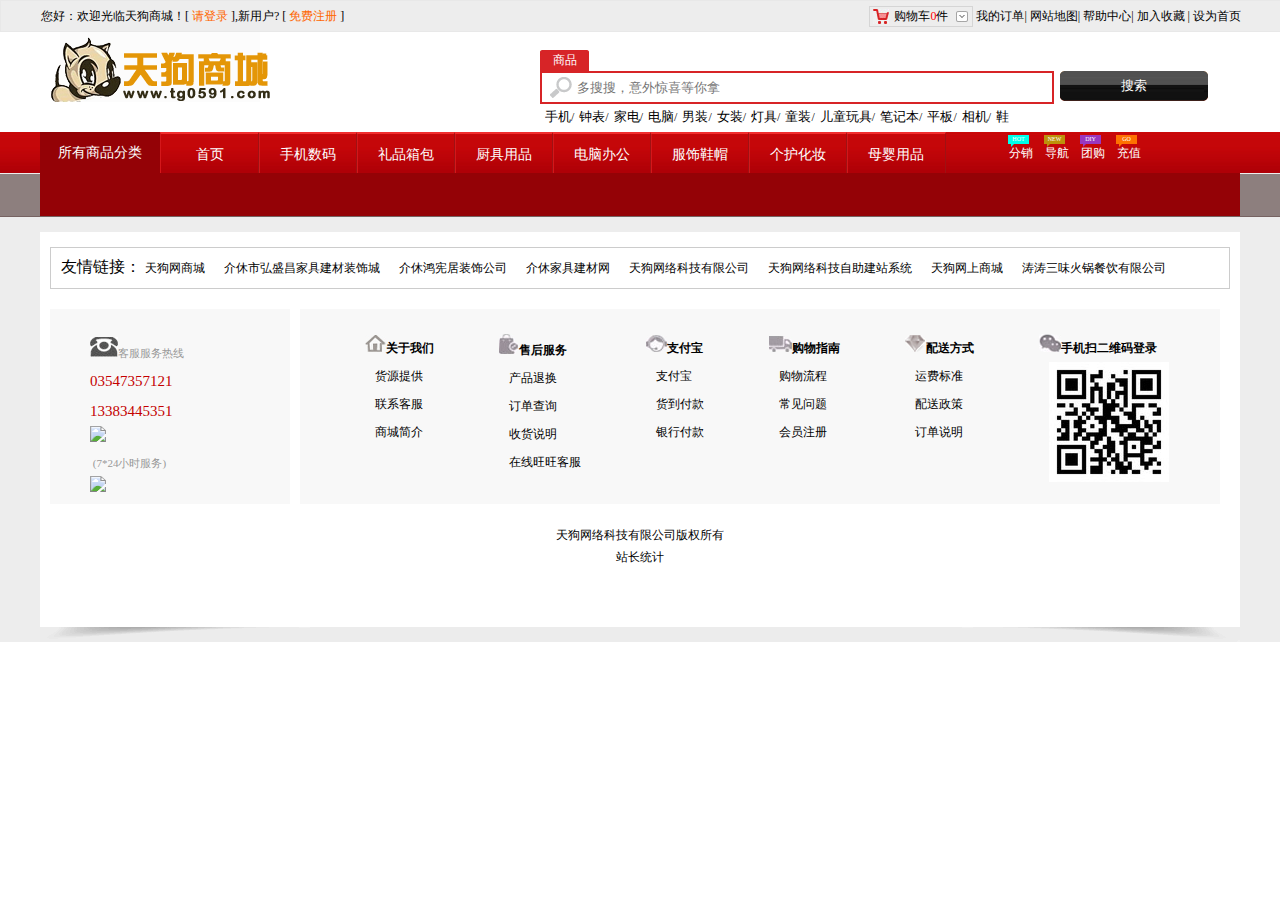
==== src/html/listpage.html @ ca3c331f "完成商品详情页，左边的部分" ====
<!DOCTYPE html>
<html>
	<head>
		<meta charset="UTF-8">
		<title>登录和注册</title>
		<link tyle="text/css" rel="stylesheet" href="../css/common.css" />
		<link tyle="text/css" rel="stylesheet" href="../css/base.css" />
		<link tyle="text/css" rel="stylesheet" href="../css/reset.css" />
		<link tyle="text/css" rel="stylesheet" href="../css/listpage.css" />
		<script src="../assets/jquery-1.12.0.js"></script>
		<script src="../js/common.js"></script>
		<script src="../js/login.js"></script>
	</head>
	<body>
	<form>
   	<!-- 最顶端-->
    <div class="top-header">
        <div class="t_menu" id="shoppingCart">
        	<div class="hello">
        		您好：欢迎光临天狗商城！[
        		<a href="http://www.tg0591.com/iusers/loginp.aspx">请登录</a>
        		],新用户? [
        		<a href="http://www.tg0591.com/iusers/loginp.aspx">免费注册</a>
        		] 
        	</div>
    		<span class="shop">
    			<span class="shopleft">
    				<a href="#">购物车<span class="red1">0</span>件</a>
    			</span>
    				<a class="sub" href="#">我的订单</a>|
    				<a class="sub" href="#">网站地图</a>|
    				<a class="sub" href="#">帮助中心</a>| 
    				<a href="#">加入收藏</a> | 
    				<a href="#">设为首页</a>
    		</span>
        </div>
    </div>
           <!-- 搜索框-->
    <div class="top">
        <div class="header">
            <div class="logo">
                <a href="htp://index.html/">
                    <img src="../img/logo.jpg" titile="天狗商城">
                </a>
            </div>
            <div class="seach">
                <dl>
                    <dt class="shangping_left">
                        <span class="shangping_right">商品</span>
                    </dt>
                    <dd> 
                    	<dl>                   		
		                	<dt>
			                	<input type="text" class="input-text" placeholder="多搜搜，意外惊喜等你拿" />
			                	<div class="search_right">
			                		<span>
			                			<a href="#" class="search">搜索</a>
			                		</span>
			                	</div>
		                	</dt>
		                	<dd class="suol">
                        		<a href="#" target="_blank">手机</a>/<a href="#" target="_blank">钟表</a>/<a href="#" target="_blank">家电</a>/<a href="#" target="_blank">电脑</a>/<a href="#" target="_blank">男装</a>/<a href="#" target="_blank">女装</a>/<a href="#" target="_blank">灯具</a>/<a href="#" target="_blank">童装</a>/<a href="#" target="_blank">儿童玩具</a>/<a href="#" target="_blank">笔记本</a>/<a href="#" target="_blank">平板</a>/<a href="#" target="_blank">相机</a>/<a href="#" target="_blank">鞋</a> 
                			<dd>
                    	</dl>
                    </dd>
                    
                </dl>
            </div>
        </div>
    </div>
    <!--top结束-->
    <!--导航栏开始-->
    <div class="menu-neuy">
        <div class="menu">
            <div class="leftmenu">所有商品分类</div>
            	<ul class="nav">
            		<li><a href="#" class="left_1">首页</a></li>
            		<li><a href="#">手机数码</a></li>
            		<li><a href="#">礼品箱包</a></li>
            		<li><a href="#">厨具用品</a></li>
            		<li><a href="#">电脑办公</a></li>
            		<li><a href="#">服饰鞋帽</a></li>
            		<li><a href="#">个护化妆</a></li>
            		<li><a href="#" class="right_1">母婴用品</a></li>
            	</ul>
            <!--四个小框框-->
            <div class="hot_right">           	
            	<dl>
            		<dd>           		
        				<div class="box">
        					<span class="fang fang_1">HOT</span>
        					<span class="jiao jiao_1"></span>
        				</div>            		
            			<a href="#" target="_blank">分销</a>
            		</dd>           		
            		<dd>
            			<div class="box">
        					<span class="fang fang_2">NEW</span>
        					<span class="jiao jiao_2"></span>
        				</div>
            			<a href="#" target="_blank">导航</a>
            		</dd>           		
            		<dd>
            			<div class="box">
        					<span class="fang fang_3">DIY</span>
        					<span class="jiao jiao_3"></span>
        				</div>
            			<a href="#">团购</a>
            		</dd>
            		
            		<dd>
            			<div class="box">
        					<span class="fang fang_4">GO</span>
        					<span class="jiao jiao_4"></span>
        				</div>
            			<a href="#" target="_blank">充值</a>
            		</dd>           		
            	</dl>
            </div>
        </div>
    </div>
    <!--导航结束-->
    <!--导航下面的开始-->
    <div class="menu_open">
    	<div class="menu_first"></div>
    </div>
<!-- 以上为相同部分-->
	<div class="shopimforbigbox">
		
	</div>

<!-- 以下为相同部分-->
<!-- 底部-->
 	<div class="footer_box">
 		<div class="footer">
 			<!--友情连接-->
 			<div class="footer_top">
 				<span>友情链接：</psan>
				<a target='_blank' href='http://www.jiancai0591.com'>天狗网商城</a>
				<a target='_blank' href='http://www.jxhscjc.com/'>介休市弘盛昌家具建材装饰城</a>
				<a target='_blank' href='http://www.jxbzmm.com'>介休鸿宪居装饰公司</a>
				<a target='_blank' href='http://www.jxjjjcw.com'>介休家具建材网</a>
				<a target='_blank' href='http://www.tgwlkj.com'>天狗网络科技有限公司</a>
				<a target='_blank' href='http://jxtgwl.sitekc.com/'>天狗网络科技自助建站系统</a>
				<a target='_blank' href='http://www.jxbgfd0591.com'>天狗网上商城</a>
				<a target='_blank' href='http://www.jxtthg.com'>涛涛三味火锅餐饮有限公司</a>
 			</div>
    		<!--客户服务热线-->
    		<div class="footer_peo">
    			<ul>
    				<li class="hui"><img src="../css/img/tel.jpg" /><span>客服服务热线</span></li>
    				<li class="hong">03547357121</li>
    				<li class="hong">13383445351</li>
    				<li class="hui">
    					<img src="http://amos.alicdn.com/realonline.aw?v=2&uid=%E9%A3%9E%E5%90%91%E8%87%AA%E7%94%B1%E5%9C%B0%E6%96%B9&site=cntaobao&s=1&charset=utf-8" />
    					<br />&nbsp;<span>(7*24小时服务)</span>
    				</li>
    				<li><img src="http://wpa.qq.com/pa?p=2:1253048126:51" /></li>
    			</ul>
    		</div>
 			<!--一个个列表-->
 			<div class="footer_list">
 				<ul>
 					<li><img src="../css/img/gu0.jpg" /><span>关于我们</span></li>
 					<li><a target="_blank" href="#">货源提供</a></li>
 					<li><a target="_blank" href="#">联系客服</a></li>
 					<li><a target="_blank" href="#">商城简介</a></li>
 				</ul>
 				<ul>
 					<li><img src="../css/img/gu1.jpg" /><span>售后服务</span></li>
 					<li><a target="_blank" href="#">产品退换</a></li>
 					<li><a target="_blank" href="#">订单查询</a></li>
 					<li><a target="_blank" href="#">收货说明</a></li>
 					<li><a target="_blank" href="#">在线旺旺客服</a></li>
 				</ul>
 				<ul>
 					<li><img src="../css/img/gu2.jpg" /><span>支付宝</span></li>
 					<li><a target="_blank" href="#">支付宝</a></li>
 					<li><a target="_blank" href="#">货到付款</a></li>
 					<li><a target="_blank" href="#">银行付款</a></li>
 				</ul>
 				<ul>
 					<li><img src="../css/img/gu3.jpg" /><span>购物指南</span></li>
 					<li><a target="_blank" href="#">购物流程</a></li>
 					<li><a target="_blank" href="#">常见问题</a></li>
 					<li><a target="_blank" href="#">会员注册</a></li>
 				</ul>
 				<ul>
 					<li><img src="../css/img/gu4.jpg" /><span>配送方式</span></li>
 					<li><a target="_blank" href="#">运费标准</a></li>
 					<li><a target="_blank" href="#">配送政策</a></li>
 					<li><a target="_blank" href="#">订单说明</a></li>
 				</ul>
 				<ul>
 					<li><img src="../css/img/wx.jpg" /><span>手机扫二维码登录</span></li>
 					<li><a target="_blank" href="#"><img src="../img/erweima.jpg" /></a></li> 					
 				</ul>
 			</div>
 			<!--最底端-->
 			<div class="footer_fo">
 				<p>天狗网络科技有限公司版权所有</p>
 				<p><a href="http://www.cnzz.com/stat/website.php?web_id=1000290534">站长统计</a></p>
 			</div>
 		</div>
 	</div>
 
 
 
 
</form>

	</body>
</html>
---- src/css/base.css ----
/*最顶端    top-header*/ 
.top-header { width: 100%; font-size: 12px; height: 30px; border-top:1px solid #e8e8e8; border: 1px solid #e8e8e8; background: #ededed;}
.t_menu { width: 1200px; margin: 0 auto;}
.hello { float:left; height:30px;line-height: 30px;}
.hello a {color: #ff6600; }
.shop { float: right; height:30px; line-height: 30px; color: black;}
.shop a { color:#000000;}
.shopleft { display:inline-block; width: 102px; height: 19px; border: 1px solid #d5d5d5; margin-top: 5px; line-height: 19px; text-align: center; background: url(img/shopleft.jpg) no-repeat 3px;}
.shopleft a{ display:inline-block; width:102px; background: url(img/shopright.jpg) no-repeat 86px; }
.shopleft .red1{ color: red;}

/*搜索框top*/
.top { width: 100%; background: #fff;}
.header{ width: 1200px;  height:100px; margin: 0 auto;  padding-bottom-top:12px; }
.header .logo{ float: left; width: 240px;}

.seach { float: right; padding-right: 32px; padding-top: 18px;}
.seach .input-text{ }
.seach .shangping_left{ width:49px; background: #d72427 url(img/shangping_left.jpg) no-repeat left;}
.seach .shangping_left .shangping_right{ display:inline-block; width:49px; height:21px; background:url(img/shangping_right.jpg) no-repeat right; line-height: 21px; text-align: center; color: #fff;}
.input-text { width: 473px; height: 27px; border:2px solid #d72426; background: url(img/search_logo.png) no-repeat 8px; padding-left: 35px;}

.search_right{ float:right; width:148px; background: url(img/search_center.png); margin-left: 6px; } 
.search_right span{ display:inline-block; width:148px; background: url(img/search_right.png) no-repeat right; }  
.search_right span a{ display:inline-block; width:148px; height:30px; background: url(img/search_left.png) no-repeat left; color: #fff; font-size: 13px; line-height: 30px; text-align: center;} 
.suol a { display:inline-block; padding-left: 5px; padding-top: 6px; font-size: 13px; color: #000000;}                            

/*导航栏 menu-neuy   其他分页颜色上有点差别*/
.menu-neuy{ float:left; width: 100%; height:41px;background: url(img/menu_1.png);}
.menu { margin: 0 auto; width: 1200px; height:41px; line-height: 41px; border-bottom: 1px solid #940206; }
.menu .leftmenu{ float: left; width: 120px; background: #940206; font-size: 14px; color: #fff; text-align: center; }
.menu .nav{ float: left; }
.menu .nav li{ float: left; width: 98px; text-align:center;  }
.menu .nav .left_1{border-left:1px solid #d4171a;}
.menu .nav .right_1{border-right:1px solid #9f1113;}
.menu .nav li a { display:inline-block; width: 98px; font-size: 14px; color: #fff; border-left:1px solid #9f1113; border-right:1px solid #d4171a; border-top:2px solid #f12d2e;}
.menu .nav li a:hover{ background: #420500; border-top: 2px solid #000;}
		/*旁边的四个小分块*/
.hot_right{ float: left; width: 144px; height: 25px; padding-left: 64px; padding-top: 3px;}
.hot_right dd{ float: left; padding-right: 11px;}
.hot_right dd a { float:left; display: inline-block; width: 24px; height: 12px; padding-left: 1px; color:#fff; font-size: 12px; line-height: 12px;}
.hot_right .box{ width: 21px; height: 12px; font-size: 6px; color: #fff;}
.hot_right .box span{ float: left;}
.hot_right .box .fang{width: 21px; height: 9px; line-height: 9px; text-align:center;}
.hot_right .box .fang_1{  background:#00ffea;}
.hot_right .box .fang_2{  background:#bd910b;}
.hot_right .box .fang_3{  background: #9937c0;}
.hot_right .box .fang_4{  background: #fe7101;}
.hot_right .box .jiao{border: 3px solid ; margin-left:3px;  border-right:none; border-top:none; border-bottom-color:#c50709;}
.hot_right .box .jiao_1{ border-left-color:#00ffea;}
.hot_right .box .jiao_2{ border-left-color:#bd910b;}
.hot_right .box .jiao_3{ border-left-color:#9937c0;}
.hot_right .box .jiao_4{ border-left-color:#fe7101;}

/*导航下面的开始*/
.menu_open{ float:left; width: 100%; height: 43px; background:url(img/hui.png);  border-bottom: 1px solid #766362;}			
.menu_open .menu_first{ margin: 0 auto; width: 1200px; height: 43px; background: #940206;}				
				
/*以上为相同部分*/



/*底部	*/
		
.footer_box{ float: left; width: 100%; background: #ededed ; padding-top: 15px; }
.footer_box .footer{ margin: 0 auto; width: 1200px; height: 395px; background: #fff url(img/didi.png) no-repeat bottom; padding-top: 15px;}
/*友情提示*/
.footer .footer_top{ margin:0 auto; width:1178px;  border: 1px solid #ccc; }
.footer_top span{ padding: 0 21px 0 10px; font-size: 16px;}
.footer .footer_top a { color: #000; padding-right: 15px; line-height: 40px; font-size: 12px;}

/*服务热线*/
.footer .footer_peo{float: left; width: 240px; height: 195px; background: #f8f8f8; margin: 20px 10px 0 10px;}
.footer .footer_peo ul{ padding: 28px 0 0 40px;}
.footer_peo .hui{ font-size: 11px; color: #999; line-height: 25px;}
.footer_peo .hong{font-size: 15px; color:#c40000; line-height: 30px;}

/*横幅广告*/
.heng{ width: 100%;  background: #ededed ;}
.heng div{ width: 1200px; margin: 0 auto; padding-bottom: 10px;}

/*一堆列表*/
.footer .footer_list{ float: left; width: 920px; height: 195px; background: #f8f8f8; margin-top: 20px;}
.footer .footer_list ul{ float: left; padding:25px 0 0 65px;}
.footer .footer_list a { color: #000; font-size: 12px; line-height: 28px; padding-left: 10px;}
.footer .footer_list span{ font-weight: bold; line-height: 28px;}

/*最底端*/
.footer .footer_fo{ float: left; width: 1200px; padding-top: 20px; font-size: 12px; line-height: 22px; text-align: center;}
.footer .footer_fo a{ color: #000;}
---- src/css/listpage.css ----

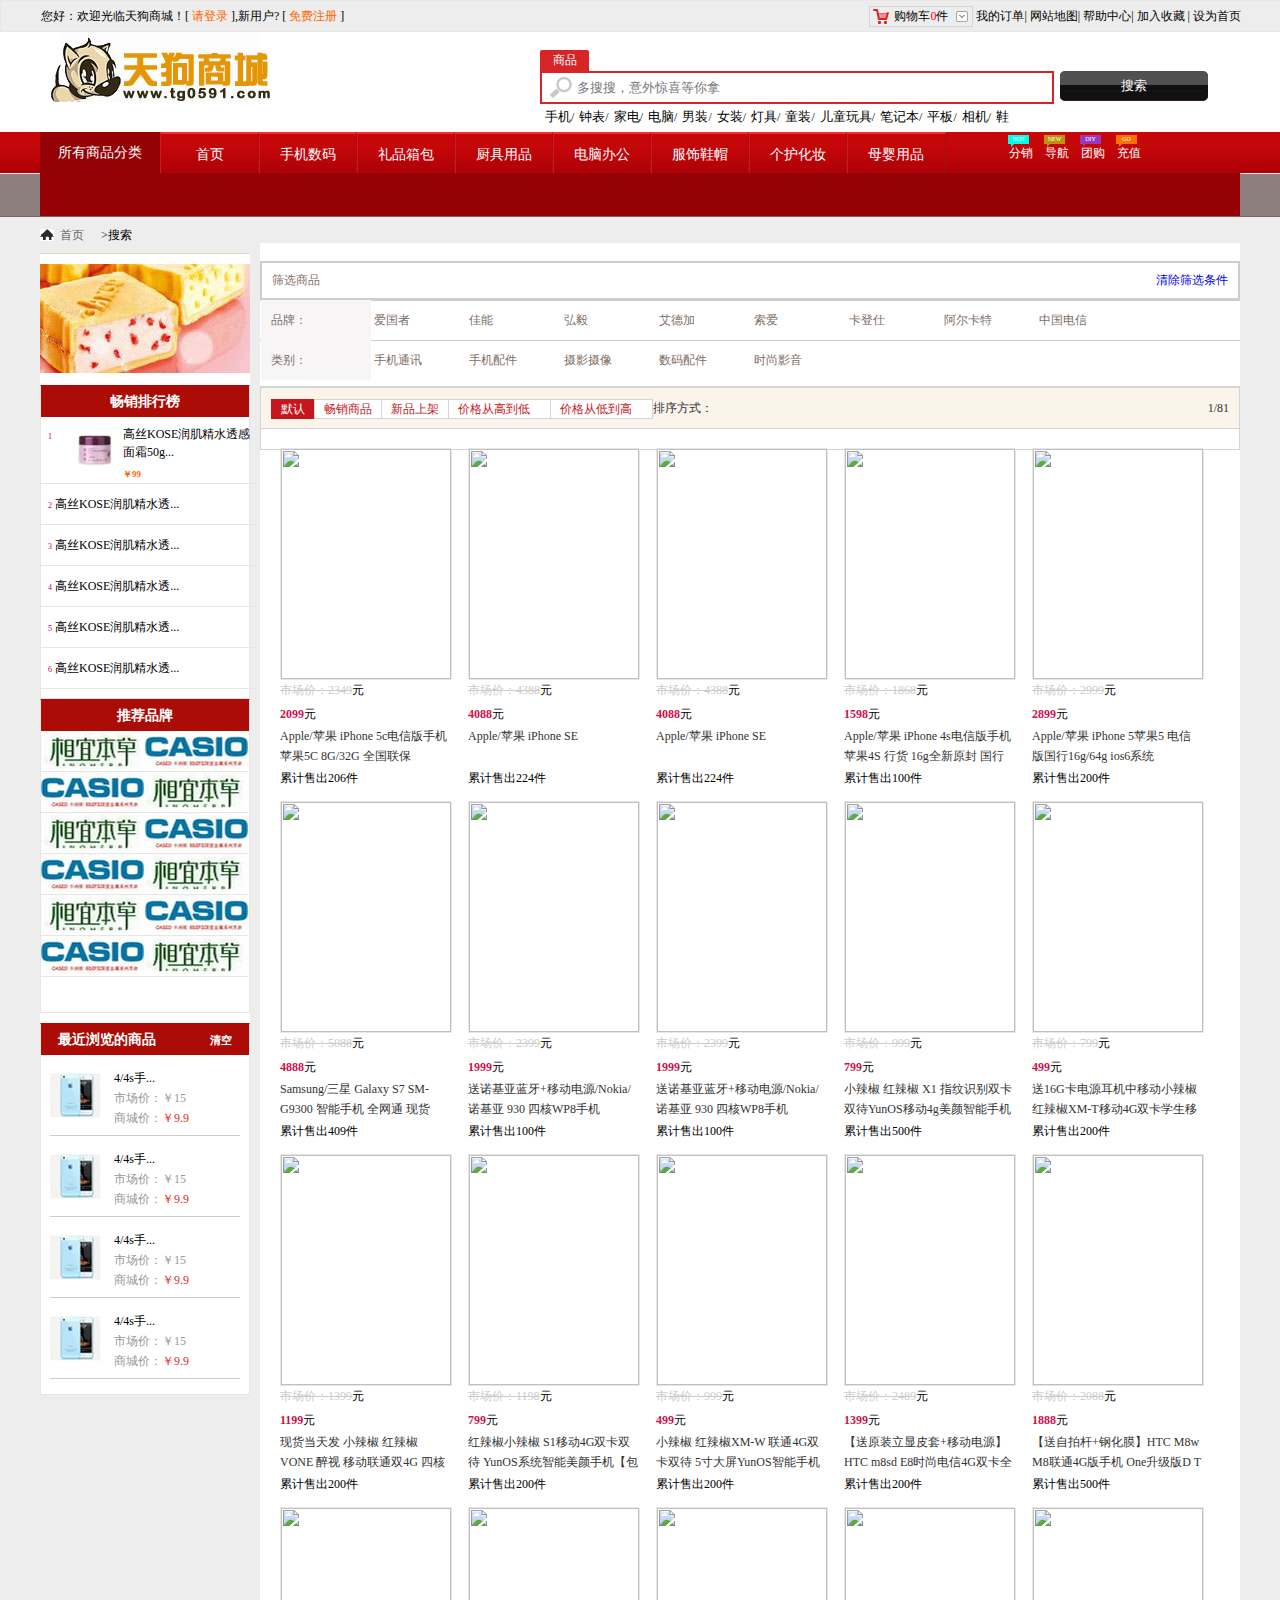
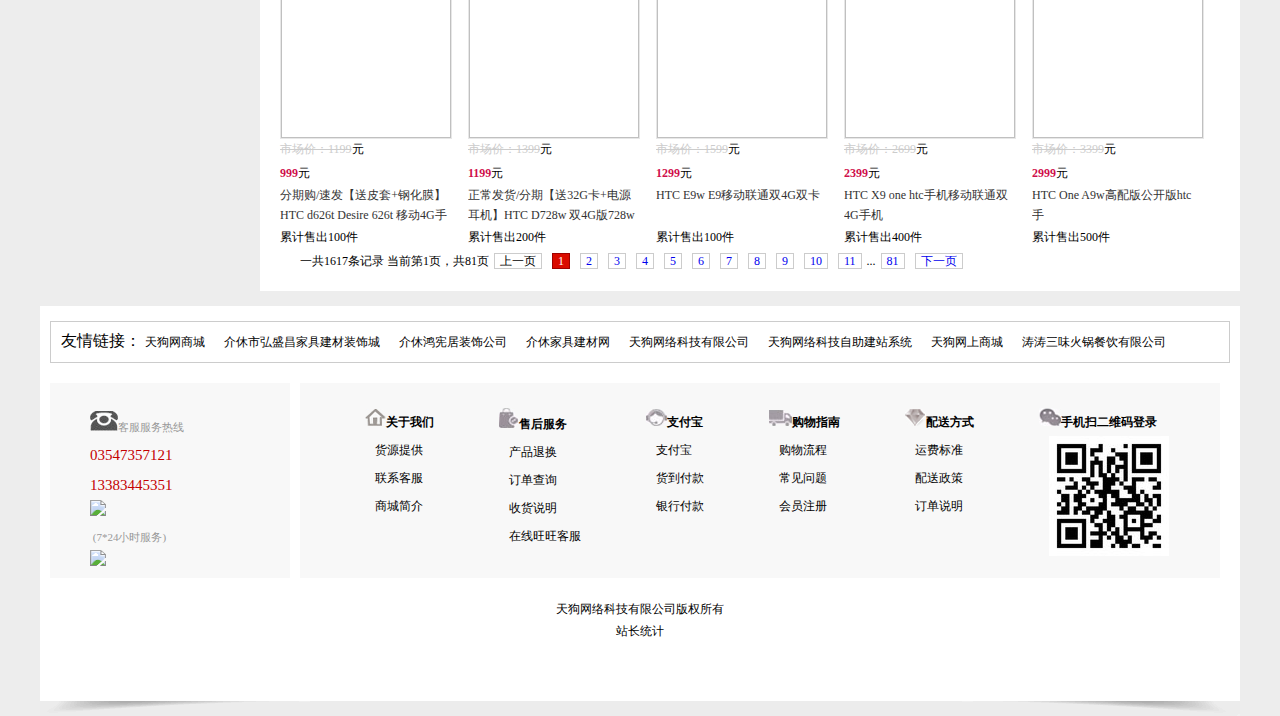
==== commit 2f79453e: "完成商品详情页 和 列表页 静态页面，下面开始做效果" ====
--- a/src/html/listpage.html
+++ b/src/html/listpage.html
@@ -2,7 +2,7 @@
 <html>
 	<head>
 		<meta charset="UTF-8">
-		<title>登录和注册</title>
+		<title>列表页</title>
 		<link tyle="text/css" rel="stylesheet" href="../css/common.css" />
 		<link tyle="text/css" rel="stylesheet" href="../css/base.css" />
 		<link tyle="text/css" rel="stylesheet" href="../css/reset.css" />
@@ -124,11 +124,182 @@
     <div class="menu_open">
     	<div class="menu_first"></div>
     </div>
-<!-- 以上为相同部分-->
+<!-- 上面部分每个页面都相同-->
+<!-- 以下内容==》 列表页和详细信息也相同-->
 	<div class="shopimforbigbox">
-		
+		<div class="shopimforbox">
+			<!--商品详情表左边-->
+			<!--这是加的内容，只有列表页有-->
+			<div class="you"><span>首页</span>&gt;搜索</div>
+			<!--结束-->
+			<div class="shopf_left">
+				<img src="../img/mianbao.jpg" class="mianbao"/>
+				<div class="chanlist">
+					<div class="lala">畅销排行榜</div>
+					<ul>
+						<li class="list_first">
+							<span>1</span>
+							<a href="#"><img src="../img/hu.jpg" /><em>高丝KOSE润肌精水透感面霜50g...<br /><i>￥99</i></em></a>
+						</li>
+						<li>
+							<span>2</span>
+							<a href="#">高丝KOSE润肌精水透...</a>
+						</li>
+						<li>
+							<span>3</span>
+							<a href="#">高丝KOSE润肌精水透...</a>
+						</li>
+						<li>
+							<span>4</span>
+							<a href="#">高丝KOSE润肌精水透...</a>
+						</li>
+						<li>
+							<span>5</span>
+							<a href="#">高丝KOSE润肌精水透...</a>
+						</li>
+						<li>
+							<span>6</span>
+							<a href="#">高丝KOSE润肌精水透...</a>
+						</li>
+					</ul>
+				</div>
+				
+				<div class="chanlist tuilist">
+					<div class="lala">推荐品牌</div>
+						<ul>
+							<li>
+								<a href=""><img src="../img/xiang.jpg" /></a>
+							<li>
+								<a href=""><img src="../img/ca.jpg" /></a>
+							</li>
+							<li>
+								<a href=""><img src="../img/ca.jpg" /></a>
+							</li>
+							<li>
+								<a href=""><img src="../img/xiang.jpg" /></a>
+							</li>
+							<li>
+								<a href=""><img src="../img/xiang.jpg" /></a>
+							</li>
+							<li>
+								<a href=""><img src="../img/ca.jpg" /></a>
+							</li>
+							<li>
+								<a href=""><img src="../img/ca.jpg" /></a>
+							</li>
+							<li>
+								<a href=""><img src="../img/xiang.jpg" /></a>
+							</li>
+							<li>
+								<a href=""><img src="../img/xiang.jpg" /></a>
+							</li>
+							<li>
+								<a href=""><img src="../img/ca.jpg" /></a>
+							</li>
+							<li>
+								<a href=""><img src="../img/ca.jpg" /></a>
+							</li>
+							<li>
+								<a href=""><img src="../img/xiang.jpg" /></a>
+							</li>
+						</ul>
+					</div>				
+				
+				<div class="chanlist" id="zui_box">
+					<div class="lala zui_top"><span>最近浏览的商品</span><em>清空</em></div>
+					<div class="zui_ne">
+						<img src="../img/shouji.jpg" />
+						<ul>
+							<li class="heise"><a href="#">4/4s手...</a></li>
+							<li>市场价：￥15</li>
+							<li>商城价：<i>￥9.9</i></li>
+						</ul>
+					</div>
+					<div class="zui_ne">
+						<img src="../img/shouji.jpg" />
+						<ul>
+							<li class="heise"><a href="#">4/4s手...</a></li>
+							<li>市场价：￥15</li>
+							<li>商城价：<i>￥9.9</i></li>
+						</ul>
+					</div>
+					<div class="zui_ne">
+						<img src="../img/shouji.jpg" />
+						<ul>
+							<li class="heise"><a href="#">4/4s手...</a></li>
+							<li>市场价：￥15</li>
+							<li>商城价：<i>￥9.9</i></li>
+						</ul>
+					</div>
+					<div class="zui_ne">
+						<img src="../img/shouji.jpg" />
+						<ul>
+							<li class="heise"><a href="#">4/4s手...</a></li>
+							<li>市场价：￥15</li>
+							<li>商城价：<i>￥9.9</i></li>
+						</ul>
+					</div>
+				</div>
+			</div>
+<!--以上相同-->
+<!--内容，右边的部分-->
+			<!--<div class="list_rightbox">
+				<img src="../img/zmgd888_falsh42.jpg"
+			</div>-->
+			
+			
+			
+	<div class="rightbox">
+        <p>
+            <a href="http://www.tg0591.com/p/aspx/list.aspx?typeid=S_59"><img src="./列表页_综合商城_files/zmgd888_falsh42.jpg" alt=""></a></p>
+        <div class="sx">
+            <p class="sx-hi">
+                <span class="r"><a href="http://www.tg0591.com/p/aspx/list.aspx?typeid=F_12#">清除筛选条件</a></span>筛选商品</p>
+            <ul class="bd clear">
+                <li class="li1">品牌：</li>
+                <li class="li2" id="li2" style="display: block; height: 26px;">
+                    <ul>
+                        <li><a href="http://www.tg0591.com/p/aspx/list.aspx?typeid=F_12&amp;pinPaiId=1283">爱国者</a></li><li><a href="http://www.tg0591.com/p/aspx/list.aspx?typeid=F_12&amp;pinPaiId=1268">佳能</a></li><li><a href="http://www.tg0591.com/p/aspx/list.aspx?typeid=F_12&amp;pinPaiId=1346">弘毅</a></li><li><a href="http://www.tg0591.com/p/aspx/list.aspx?typeid=F_12&amp;pinPaiId=1347">艾德加</a></li><li><a href="http://www.tg0591.com/p/aspx/list.aspx?typeid=F_12&amp;pinPaiId=185">索爱</a></li><li><a href="http://www.tg0591.com/p/aspx/list.aspx?typeid=F_12&amp;pinPaiId=191">卡登仕</a></li><li><a href="http://www.tg0591.com/p/aspx/list.aspx?typeid=F_12&amp;pinPaiId=192">阿尔卡特</a></li><li><a href="http://www.tg0591.com/p/aspx/list.aspx?typeid=F_12&amp;pinPaiId=194">中国电信</a></li><li><a href="http://www.tg0591.com/p/aspx/list.aspx?typeid=F_12&amp;pinPaiId=190">摩米士</a></li><li><a href="http://www.tg0591.com/p/aspx/list.aspx?typeid=F_12&amp;pinPaiId=193">中国移动通信</a></li><li><a href="http://www.tg0591.com/p/aspx/list.aspx?typeid=F_12&amp;pinPaiId=196">中国联通</a></li><li><a href="http://www.tg0591.com/p/aspx/list.aspx?typeid=F_12&amp;pinPaiId=213">Freeson</a></li><li><a href="http://www.tg0591.com/p/aspx/list.aspx?typeid=F_12&amp;pinPaiId=216">万城</a></li><li><a href="http://www.tg0591.com/p/aspx/list.aspx?typeid=F_12&amp;pinPaiId=186">三星</a></li><li><a href="http://www.tg0591.com/p/aspx/list.aspx?typeid=F_12&amp;pinPaiId=720121">美图</a></li><li><a href="http://www.tg0591.com/p/aspx/list.aspx?typeid=F_12&amp;pinPaiId=187">理光</a></li><li><a href="http://www.tg0591.com/p/aspx/list.aspx?typeid=F_12&amp;pinPaiId=1397">飞利浦</a></li><li><a href="http://www.tg0591.com/p/aspx/list.aspx?typeid=F_12&amp;pinPaiId=1400">森海塞尔</a></li><li><a href="http://www.tg0591.com/p/aspx/list.aspx?typeid=F_12&amp;pinPaiId=1402">尼克松</a></li><li><a href="http://www.tg0591.com/p/aspx/list.aspx?typeid=F_12&amp;pinPaiId=212">小霸王</a></li><li><a href="http://www.tg0591.com/p/aspx/list.aspx?typeid=F_12&amp;pinPaiId=214">lepow/乐泡</a></li><li><a href="http://www.tg0591.com/p/aspx/list.aspx?typeid=F_12&amp;pinPaiId=215">通用</a></li><li><a href="http://www.tg0591.com/p/aspx/list.aspx?typeid=F_12&amp;pinPaiId=217">贝尔金</a></li><li><a href="http://www.tg0591.com/p/aspx/list.aspx?typeid=F_12&amp;pinPaiId=218">ez Share</a></li><li><a href="http://www.tg0591.com/p/aspx/list.aspx?typeid=F_12&amp;pinPaiId=220">希必爱</a></li><li><a href="http://www.tg0591.com/p/aspx/list.aspx?typeid=F_12&amp;pinPaiId=221">SGP</a></li><li><a href="http://www.tg0591.com/p/aspx/list.aspx?typeid=F_12&amp;pinPaiId=1256">索尼</a></li><li><a href="http://www.tg0591.com/p/aspx/list.aspx?typeid=F_12&amp;pinPaiId=189">飞毛腿</a></li><li><a href="http://www.tg0591.com/p/aspx/list.aspx?typeid=F_12&amp;pinPaiId=1255">卡西欧</a></li><li><a href="http://www.tg0591.com/p/aspx/list.aspx?typeid=F_12&amp;pinPaiId=219">延保通</a></li><li><a href="http://www.tg0591.com/p/aspx/list.aspx?typeid=F_12&amp;pinPaiId=228">翼通</a></li><li><a href="http://www.tg0591.com/p/aspx/list.aspx?typeid=F_12&amp;pinPaiId=229">声湃思</a></li><li><a href="http://www.tg0591.com/p/aspx/list.aspx?typeid=F_12&amp;pinPaiId=230">德赛</a></li><li><a href="http://www.tg0591.com/p/aspx/list.aspx?typeid=F_12&amp;pinPaiId=231">宝宝堂</a></li><li><a href="http://www.tg0591.com/p/aspx/list.aspx?typeid=F_12&amp;pinPaiId=232">deovo/迪为</a></li><li><a href="http://www.tg0591.com/p/aspx/list.aspx?typeid=F_12&amp;pinPaiId=234">SWITCHEASY</a></li><li><a href="http://www.tg0591.com/p/aspx/list.aspx?typeid=F_12&amp;pinPaiId=235">iui</a></li><li><a href="http://www.tg0591.com/p/aspx/list.aspx?typeid=F_12&amp;pinPaiId=236">雷摄</a></li><li><a href="http://www.tg0591.com/p/aspx/list.aspx?typeid=F_12&amp;pinPaiId=237">艾克亚</a></li><li><a href="http://www.tg0591.com/p/aspx/list.aspx?typeid=F_12&amp;pinPaiId=238">欧沙克</a></li><li><a href="http://www.tg0591.com/p/aspx/list.aspx?typeid=F_12&amp;pinPaiId=239">金霓</a></li><li><a href="http://www.tg0591.com/p/aspx/list.aspx?typeid=F_12&amp;pinPaiId=240">JOWAY/乔威</a></li><li><a href="http://www.tg0591.com/p/aspx/list.aspx?typeid=F_12&amp;pinPaiId=241">桑姆通译</a></li><li><a href="http://www.tg0591.com/p/aspx/list.aspx?typeid=F_12&amp;pinPaiId=242">晶麦风</a></li><li><a href="http://www.tg0591.com/p/aspx/list.aspx?typeid=F_12&amp;pinPaiId=243">艾时</a></li><li><a href="http://www.tg0591.com/p/aspx/list.aspx?typeid=F_12&amp;pinPaiId=245">声缪斯</a></li><li><a href="http://www.tg0591.com/p/aspx/list.aspx?typeid=F_12&amp;pinPaiId=246">Twelve</a></li><li><a href="http://www.tg0591.com/p/aspx/list.aspx?typeid=F_12&amp;pinPaiId=247">润唐</a></li><li><a href="http://www.tg0591.com/p/aspx/list.aspx?typeid=F_12&amp;pinPaiId=248">易视宝</a></li><li><a href="http://www.tg0591.com/p/aspx/list.aspx?typeid=F_12&amp;pinPaiId=249">创维</a></li><li><a href="http://www.tg0591.com/p/aspx/list.aspx?typeid=F_12&amp;pinPaiId=250">易方</a></li><li><a href="http://www.tg0591.com/p/aspx/list.aspx?typeid=F_12&amp;pinPaiId=251">泰格斯</a></li><li><a href="http://www.tg0591.com/p/aspx/list.aspx?typeid=F_12&amp;pinPaiId=252">台电</a></li><li><a href="http://www.tg0591.com/p/aspx/list.aspx?typeid=F_12&amp;pinPaiId=253">肯辛通</a></li><li><a href="http://www.tg0591.com/p/aspx/list.aspx?typeid=F_12&amp;pinPaiId=222">金立洛克（ROCK）</a></li><li><a href="http://www.tg0591.com/p/aspx/list.aspx?typeid=F_12&amp;pinPaiId=223">英菲克</a></li><li><a href="http://www.tg0591.com/p/aspx/list.aspx?typeid=F_12&amp;pinPaiId=224">哈曼卡顿</a></li><li><a href="http://www.tg0591.com/p/aspx/list.aspx?typeid=F_12&amp;pinPaiId=225">HUGGER</a></li><li><a href="http://www.tg0591.com/p/aspx/list.aspx?typeid=F_12&amp;pinPaiId=226">峻迈</a></li><li><a href="http://www.tg0591.com/p/aspx/list.aspx?typeid=F_12&amp;pinPaiId=227">威刚</a></li>
+                    </ul>
+                </li>
+                <li class="li3" id="Li3">
+                    <p id="p2" class="p1" onclick="show(2)" style="display: block;">
+                        <img src="./列表页_综合商城_files/fl_15.gif" alt=""></p>
+                    <p class="p2" id="pp2" onclick="hide(2)" style="display: none;">
+                        <img src="./列表页_综合商城_files/3.gif" alt="">
+                    </p>
+                </li>
+            </ul>
+            <ul class="bd clear">
+                <li class="li1">类别：</li>
+                <li class="li2" id="li1" style="display: block">
+                    <ul>
+                        <li><a href="http://www.tg0591.com/p/aspx/list.aspx?typeid=S_17">手机通讯</a></li><li><a href="http://www.tg0591.com/p/aspx/list.aspx?typeid=S_18">手机配件</a></li><li><a href="http://www.tg0591.com/p/aspx/list.aspx?typeid=S_19">摄影摄像</a></li><li><a href="http://www.tg0591.com/p/aspx/list.aspx?typeid=S_20">数码配件</a></li><li><a href="http://www.tg0591.com/p/aspx/list.aspx?typeid=S_21">时尚影音</a></li>
+                    </ul>
+                </li>
+                <li class="li3" id="l1">
+                    <p id="p1" class="p1" onclick="show(1)">
+                        <img src="./列表页_综合商城_files/fl_15.gif" alt=""></p>
+                    <p class="p2" id="pp1" onclick="hide(1)">
+                        <img src="./列表页_综合商城_files/3.gif" alt="">
+                    </p>
+                </li>
+            </ul>
+        </div>
+        <div class="sequence">
+            <span class="r"><span class="l">1/81</span></span><span class="l">排序方式：</span><a class="sel" href="http://www.tg0591.com/p/aspx/list.aspx?typeid=F_12">默认</a><a href="http://www.tg0591.com/p/aspx/list.aspx?typeid=F_12&amp;order=1">畅销商品</a><a href="http://www.tg0591.com/p/aspx/list.aspx?typeid=F_12&amp;order=2">新品上架</a><span class="descending"><a href="http://www.tg0591.com/p/aspx/list.aspx?typeid=F_12&amp;order=3">价格从高到低</a></span><span class="ascending"><a href="http://www.tg0591.com/p/aspx/list.aspx?typeid=F_12&amp;order=4">价格从低到高</a></span>
+        </div>
+        <div class="commoditylist clear">
+            <ul id="glist"><li><div class="pic"><a target="_blank" href="http://www.tg0591.com/p/product/tg0591/P20160324184113693.htm"><img alt="" src="./列表页_综合商城_files/midP20160324184113693.jpg"></a></div><p><del>市场价：2349</del>元</p><p><span class="price">2099</span>元</p><p class="text" style="height:40px; overflow:hidden; line-height:20px;"><a href="http://www.tg0591.com/p/product/tg0591/P20160324184113693.htm">Apple/苹果 iPhone 5c电信版手机苹果5C 8G/32G 全国联保</a></p><p class="blue1">累计售出206件</p></li><li><div class="pic"><a target="_blank" href="http://www.tg0591.com/p/product/tg0591/P20160324182433107.htm"><img alt="" src="./列表页_综合商城_files/midP20160324182433107.jpg"></a></div><p><del>市场价：4388</del>元</p><p><span class="price">4088</span>元</p><p class="text" style="height:40px; overflow:hidden; line-height:20px;"><a href="http://www.tg0591.com/p/product/tg0591/P20160324182433107.htm">Apple/苹果 iPhone SE</a></p><p class="blue1">累计售出224件</p></li><li><div class="pic"><a target="_blank" href="http://www.tg0591.com/p/product/tg0591/P20160324182433107.htm"><img alt="" src="./列表页_综合商城_files/midP20160324182433107.jpg"></a></div><p><del>市场价：4388</del>元</p><p><span class="price">4088</span>元</p><p class="text" style="height:40px; overflow:hidden; line-height:20px;"><a href="http://www.tg0591.com/p/product/tg0591/P20160324182433107.htm">Apple/苹果 iPhone SE</a></p><p class="blue1">累计售出224件</p></li><li><div class="pic"><a target="_blank" href="http://www.tg0591.com/p/product/tg0591/P20160324182035409.htm"><img alt="" src="./列表页_综合商城_files/midP20160324182035409.jpg"></a></div><p><del>市场价：1868</del>元</p><p><span class="price">1598</span>元</p><p class="text" style="height:40px; overflow:hidden; line-height:20px;"><a href="http://www.tg0591.com/p/product/tg0591/P20160324182035409.htm">Apple/苹果 iPhone 4s电信版手机苹果4S 行货 16g全新原封 国行</a></p><p class="blue1">累计售出100件</p></li><li><div class="pic"><a target="_blank" href="http://www.tg0591.com/p/product/tg0591/P20160324181635933.htm"><img alt="" src="./列表页_综合商城_files/midP20160324181635933.jpg"></a></div><p><del>市场价：2999</del>元</p><p><span class="price">2899</span>元</p><p class="text" style="height:40px; overflow:hidden; line-height:20px;"><a href="http://www.tg0591.com/p/product/tg0591/P20160324181635933.htm">Apple/苹果 iPhone 5苹果5 电信版国行16g/64g ios6系统</a></p><p class="blue1">累计售出200件</p></li><li><div class="pic"><a target="_blank" href="http://www.tg0591.com/p/product/tg0591/P20160322185220540.htm"><img alt="" src="./列表页_综合商城_files/midP20160322185220540.jpg"></a></div><p><del>市场价：5088</del>元</p><p><span class="price">4888</span>元</p><p class="text" style="height:40px; overflow:hidden; line-height:20px;"><a href="http://www.tg0591.com/p/product/tg0591/P20160322185220540.htm">Samsung/三星 Galaxy S7 SM-G9300 智能手机 全网通 现货</a></p><p class="blue1">累计售出409件</p></li><li><div class="pic"><a target="_blank" href="http://www.tg0591.com/p/product/tg0591/P20160322184612894.htm"><img alt="" src="./列表页_综合商城_files/midP20160322184612894.jpg"></a></div><p><del>市场价：2399</del>元</p><p><span class="price">1999</span>元</p><p class="text" style="height:40px; overflow:hidden; line-height:20px;"><a href="http://www.tg0591.com/p/product/tg0591/P20160322184612894.htm">送诺基亚蓝牙+移动电源/Nokia/诺基亚 930 四核WP8手机</a></p><p class="blue1">累计售出100件</p></li><li><div class="pic"><a target="_blank" href="http://www.tg0591.com/p/product/tg0591/P20160322184612894.htm"><img alt="" src="./列表页_综合商城_files/midP20160322184612894.jpg"></a></div><p><del>市场价：2399</del>元</p><p><span class="price">1999</span>元</p><p class="text" style="height:40px; overflow:hidden; line-height:20px;"><a href="http://www.tg0591.com/p/product/tg0591/P20160322184612894.htm">送诺基亚蓝牙+移动电源/Nokia/诺基亚 930 四核WP8手机</a></p><p class="blue1">累计售出100件</p></li><li><div class="pic"><a target="_blank" href="http://www.tg0591.com/p/product/tg0591/P20160322184336722.htm"><img alt="" src="./列表页_综合商城_files/midP20160322184336722.jpg"></a></div><p><del>市场价：999</del>元</p><p><span class="price">799</span>元</p><p class="text" style="height:40px; overflow:hidden; line-height:20px;"><a href="http://www.tg0591.com/p/product/tg0591/P20160322184336722.htm">小辣椒 红辣椒 X1 指纹识别双卡双待YunOS移动4g美颜智能手机</a></p><p class="blue1">累计售出500件</p></li><li><div class="pic"><a target="_blank" href="http://www.tg0591.com/p/product/tg0591/P20160322183945686.htm"><img alt="" src="./列表页_综合商城_files/midP20160322183945686.jpg"></a></div><p><del>市场价：799</del>元</p><p><span class="price">499</span>元</p><p class="text" style="height:40px; overflow:hidden; line-height:20px;"><a href="http://www.tg0591.com/p/product/tg0591/P20160322183945686.htm">送16G卡电源耳机中移动小辣椒 红辣椒XM-T移动4G双卡学生移动4G</a></p><p class="blue1">累计售出200件</p></li><li><div class="pic"><a target="_blank" href="http://www.tg0591.com/p/product/tg0591/P20160322183544572.htm"><img alt="" src="./列表页_综合商城_files/midP20160322183544572.jpg"></a></div><p><del>市场价：1399</del>元</p><p><span class="price">1199</span>元</p><p class="text" style="height:40px; overflow:hidden; line-height:20px;"><a href="http://www.tg0591.com/p/product/tg0591/P20160322183544572.htm">现货当天发 小辣椒 红辣椒VONE 醉视 移动联通双4G 四核智能手机</a></p><p class="blue1">累计售出200件</p></li><li><div class="pic"><a target="_blank" href="http://www.tg0591.com/p/product/tg0591/P20160322183229571.htm"><img alt="" src="./列表页_综合商城_files/midP20160322183229571.jpg"></a></div><p><del>市场价：1198</del>元</p><p><span class="price">799</span>元</p><p class="text" style="height:40px; overflow:hidden; line-height:20px;"><a href="http://www.tg0591.com/p/product/tg0591/P20160322183229571.htm">红辣椒小辣椒 S1移动4G双卡双待 YunOS系统智能美颜手机【包邮】</a></p><p class="blue1">累计售出200件</p></li><li><div class="pic"><a target="_blank" href="http://www.tg0591.com/p/product/tg0591/P20160322182813747.htm"><img alt="" src="./列表页_综合商城_files/midP20160322182813747.jpg"></a></div><p><del>市场价：999</del>元</p><p><span class="price">499</span>元</p><p class="text" style="height:40px; overflow:hidden; line-height:20px;"><a href="http://www.tg0591.com/p/product/tg0591/P20160322182813747.htm">小辣椒 红辣椒XM-W 联通4G双卡双待 5寸大屏YunOS智能手机 新品</a></p><p class="blue1">累计售出200件</p></li><li><div class="pic"><a target="_blank" href="http://www.tg0591.com/p/product/tg0591/P20160321204653691.htm"><img alt="" src="./列表页_综合商城_files/midP20160321204653691.jpg"></a></div><p><del>市场价：2489</del>元</p><p><span class="price">1399</span>元</p><p class="text" style="height:40px; overflow:hidden; line-height:20px;"><a href="http://www.tg0591.com/p/product/tg0591/P20160321204653691.htm">【送原装立显皮套+移动电源】HTC m8sd E8时尚电信4G双卡全网手机</a></p><p class="blue1">累计售出200件</p></li><li><div class="pic"><a target="_blank" href="http://www.tg0591.com/p/product/tg0591/P20160321204151113.htm"><img alt="" src="./列表页_综合商城_files/midP20160321204151113.jpg"></a></div><p><del>市场价：2088</del>元</p><p><span class="price">1888</span>元</p><p class="text" style="height:40px; overflow:hidden; line-height:20px;"><a href="http://www.tg0591.com/p/product/tg0591/P20160321204151113.htm">【送自拍杆+钢化膜】HTC M8w M8联通4G版手机 One升级版D T</a></p><p class="blue1">累计售出500件</p></li><li><div class="pic"><a target="_blank" href="http://www.tg0591.com/p/product/tg0591/P20160321204008277.htm"><img alt="" src="./列表页_综合商城_files/midP20160321204008277.jpg"></a></div><p><del>市场价：1199</del>元</p><p><span class="price">999</span>元</p><p class="text" style="height:40px; overflow:hidden; line-height:20px;"><a href="http://www.tg0591.com/p/product/tg0591/P20160321204008277.htm">分期购/速发【送皮套+钢化膜】HTC d626t Desire 626t 移动4G手机</a></p><p class="blue1">累计售出100件</p></li><li><div class="pic"><a target="_blank" href="http://www.tg0591.com/p/product/tg0591/P20160321203725397.htm"><img alt="" src="./列表页_综合商城_files/midP20160321203725397.jpg"></a></div><p><del>市场价：1399</del>元</p><p><span class="price">1199</span>元</p><p class="text" style="height:40px; overflow:hidden; line-height:20px;"><a href="http://www.tg0591.com/p/product/tg0591/P20160321203725397.htm">正常发货/分期【送32G卡+电源耳机】HTC D728w 双4G版728w 手机</a></p><p class="blue1">累计售出200件</p></li><li><div class="pic"><a target="_blank" href="http://www.tg0591.com/p/product/tg0591/P20160321203326608.htm"><img alt="" src="./列表页_综合商城_files/midP20160321203326608.jpg"></a></div><p><del>市场价：1599</del>元</p><p><span class="price">1299</span>元</p><p class="text" style="height:40px; overflow:hidden; line-height:20px;"><a href="http://www.tg0591.com/p/product/tg0591/P20160321203326608.htm">HTC E9w E9移动联通双4G双卡</a></p><p class="blue1">累计售出100件</p></li><li><div class="pic"><a target="_blank" href="http://www.tg0591.com/p/product/tg0591/P20160321203017317.htm"><img alt="" src="./列表页_综合商城_files/midP20160321203017317.jpg"></a></div><p><del>市场价：2699</del>元</p><p><span class="price">2399</span>元</p><p class="text" style="height:40px; overflow:hidden; line-height:20px;"><a href="http://www.tg0591.com/p/product/tg0591/P20160321203017317.htm">HTC X9 one htc手机移动联通双4G手机</a></p><p class="blue1">累计售出400件</p></li><li><div class="pic"><a target="_blank" href="http://www.tg0591.com/p/product/tg0591/P20160321202458702.htm"><img alt="" src="./列表页_综合商城_files/midP20160321202458702.jpg"></a></div><p><del>市场价：3399</del>元</p><p><span class="price">2999</span>元</p><p class="text" style="height:40px; overflow:hidden; line-height:20px;"><a href="http://www.tg0591.com/p/product/tg0591/P20160321202458702.htm">HTC One A9w高配版公开版htc手</a></p><p class="blue1">累计售出500件</p></li></ul>
+        </div>
+        <div class="pag">
+            一共1617条记录 当前第1页，共81页<span>上一页</span><span class="current">1</span><a href="http://www.tg0591.com/p/aspx/list.aspx?pageIndex=2&amp;pageSize=20&amp;typeid=F_12">2</a><a href="http://www.tg0591.com/p/aspx/list.aspx?pageIndex=3&amp;pageSize=20&amp;typeid=F_12">3</a><a href="http://www.tg0591.com/p/aspx/list.aspx?pageIndex=4&amp;pageSize=20&amp;typeid=F_12">4</a><a href="http://www.tg0591.com/p/aspx/list.aspx?pageIndex=5&amp;pageSize=20&amp;typeid=F_12">5</a><a href="http://www.tg0591.com/p/aspx/list.aspx?pageIndex=6&amp;pageSize=20&amp;typeid=F_12">6</a><a href="http://www.tg0591.com/p/aspx/list.aspx?pageIndex=7&amp;pageSize=20&amp;typeid=F_12">7</a><a href="http://www.tg0591.com/p/aspx/list.aspx?pageIndex=8&amp;pageSize=20&amp;typeid=F_12">8</a><a href="http://www.tg0591.com/p/aspx/list.aspx?pageIndex=9&amp;pageSize=20&amp;typeid=F_12">9</a><a href="http://www.tg0591.com/p/aspx/list.aspx?pageIndex=10&amp;pageSize=20&amp;typeid=F_12">10</a><a href="http://www.tg0591.com/p/aspx/list.aspx?pageIndex=11&amp;pageSize=20&amp;typeid=F_12">11</a>...<a href="http://www.tg0591.com/p/aspx/list.aspx?pageIndex=81&amp;pageSize=20&amp;typeid=F_12">81</a><a href="http://www.tg0591.com/p/aspx/list.aspx?pageIndex=2&amp;pageSize=20&amp;typeid=F_12">下一页</a>
+        </div>
+    </div>
+	
+
+		</div>
 	</div>
-
 <!-- 以下为相同部分-->
 <!-- 底部-->
  	<div class="footer_box">
--- a/src/css/common.css
+++ b/src/css/common.css
@@ -0,0 +1,35 @@
+/*列表页和商品详情页共同使用*/
+
+/*资讯详情左边*/
+.shopimforbigbox{ width: 100%; float: left; background: #ededed;}
+.shopimforbigbox .shopimforbox{ margin: 0 auto; width: 1200px;}
+
+/*畅销排行榜*/
+.shopf_left{ float:left; width: 210px; margin-top: 10px; border-top: 1px solid #e2d5bc; background: #fff;}
+.shopf_left .mianbao { padding: 10px 0;}
+.shopf_left .chanlist{ width: 208px; height: 312px;  border: 1px solid #e6e6e6; border-top:1px solid #c10001 ;}
+.shopf_left .chanlist .lala{ float:left; width:208px;height: 31px; background: #ab0c06; font-size: 14px; line-height: 31px; text-align: center; color: #fff; font-weight: bold;}
+
+.chanlist ul{ height: 282px; float: left;}
+.chanlist ul span{ color: #cc0048; font-size: 8px;}
+.chanlist ul li{ height: 40px; border-bottom: 1px solid #e6e6e6; padding-left: 7px; line-height: 40px;}
+.chanlist ul li a{ color: #000; font-size: 12px;}
+.chanlist ul .list_first{ width: 208px; height: 66px;}
+.list_first span{ display:inline-block; width: 19px; height: 66px; float: left;}
+.list_first img{ padding: 18px 11px; }
+.list_first em{ display:inline-block;width: 133px; float: right; padding-top: 8px; font-size: 12px; line-height: 18px;}
+.list_first a{ color: #000;}
+.list_first i{display:inline-block; float: left; color:#ff6600; font-size: 9px; font-weight: bold; padding-top: 4px;}
+
+.tuilist{ margin-bottom: 10px;}
+.tuilist ul li{ float: left; padding-left: 0;}
+
+/*最近浏览的商品*/
+#zui_box{ height: 370px;}
+.zui_top em{ padding-left: 54px; font-size: 11px;}
+.zui_ne{ float:left;width:190px; height:80px; margin: 0 9px; border-bottom: 1px solid #cdcdcd;}
+.zui_ne img{ padding-top: 18px;}
+.zui_ne ul{width: 133px; padding:13px 0 8px 4px; float: right;}
+.zui_ne .heise{color: #000;}
+.zui_ne ul li{ height: 20px; line-height: 20px; font-size: 12px; border-bottom: none; color: #979897;}
+.zui_ne ul li i{ color: #e32a2a;}--- a/src/css/listpage.css
+++ b/src/css/listpage.css
@@ -1 +1,64 @@
 
+/*左边添加的一点小内容*/
+.you{ padding-left:20px ; font-size: 12px; background: url(img/fangzi.png) no-repeat left; margin: 12px 0 2px 0;}
+.you span{ color: #666666; padding-right: 17px;}
+/*结束*/
+
+/*.list_rightbox{ width: 980px; height: 100px; float: left; background: greenyellow; margin-left: 10px; margin-top: 10px;}*/
+
+.rightbox {width:980px; float:right; background-color:#FFFFFF}
+.rightbox .sx{ width:980px; overflow:hidden; margin-top:6px; background:url(../images/a1bg.jpg) left repeat-y}
+.rightbox .sx p.sx-hi{ height:35px; padding:0 10px; line-height:35px; border:2px solid #d1ccc7;color:#806f66; }
+.rightbox .sx .bd{ border:1px solid #d1ccc7; border-top:none; clear:both; width:978px;}
+.rightbox .sx ul li.li1{ width:100px; padding-left:10px; color:#806f66; float:left; height:40px; line-height:40px; text-align:left; background:#f7f5f6}
+.rightbox .sx ul li.li2{ width:800px; float:left; overflow:hidden; height:26px; overflow:hidden;}
+.rightbox .sx ul li.li2 ul{ width:840px;overflow:hidden;}
+.rightbox .sx .li2 ul li{ width:95px; float:left; height:40px; line-height:40px;white-space:nowrap; }
+.rightbox .sx ul li.li2 a{ color:#806f66; padding:3px;}
+.rightbox .sx ul li.li3{ width:51px;  padding-top:2px; float:left;} /* float:left; */
+.rightbox .sx ul li.li3 p.p1{ cursor:pointer; padding-top:4px;}
+.rightbox .sx ul li.li3 p.p2{ display:none; cursor:pointer; padding-top:4px;}
+.r{float:right; }
+
+.rightbox .sx .bd{ border:1px solid #d1ccc7; border-top:none; clear:both; width:978px;}
+
+.rightbox .sequence {background: #FAF4EA; border:solid #d4d4d4; border-width:2px 1px 1px 1px; height:18px; margin-top:6px; line-height:18px; padding:11px 10px; color:#333;}
+.rightbox .sequence .sel {border:1px solid #c4161c; border-right:none; background:#c4161c; color:#fff;}
+.rightbox .sequence a {border:1px solid #d4d4d4; border-right:none; background:#fff; padding:0 9px; display:block; float:left; color:#c4161c}
+.rightbox .sequence .descending a{background:url(../images/down.jpg) no-repeat 85px 3px #fff; padding-right:20px;}
+.rightbox .sequence .ascending a{background:url(../images/up.jpg) no-repeat 85px 2px #fff; padding-right:20px; border:1px solid #d4d4d4;}
+
+.rightbox .commoditylist {border:1px solid #d4d4d4; border-top:none; padding:10px; line-height:24px; width:958px;}
+.rightbox .commoditylist li {float:left; width:170px; padding:9px; height:335px; overflow:hidden; }
+.rightbox .commoditylist li .pic {width:170px; height:230px; text-align:center}
+.rightbox .commoditylist li .pic img {width:170px; height:230px; border:1px solid #e7e7e7;}
+.rightbox .commoditylist li del {color:#ccc}
+.rightbox .commoditylist li .price{font-family:Georgia, "Times New Roman", Times, serif; color:#cf0f4c; font-weight:bold}
+.rightbox .commoditylist li .text a {color:#333}
+
+ .pag{
+            width: 900px;
+            line-height: 20px;
+            overflow: hidden;
+            margin: 0 auto;
+            margin-top: 20px;
+            margin-bottom: 20px;
+            clear: both;
+        }
+        
+.pag span, .pag a
+        {
+            margin-left: 5px;
+            margin-right: 5px;
+            border: #ccc 1px solid;
+            padding: 0px 5px;
+            }
+ .pag span.current
+        {
+            border: #9e0100 1px solid;
+            background-color: #da0b00;
+            color: #fff;
+        }
+        
+
+
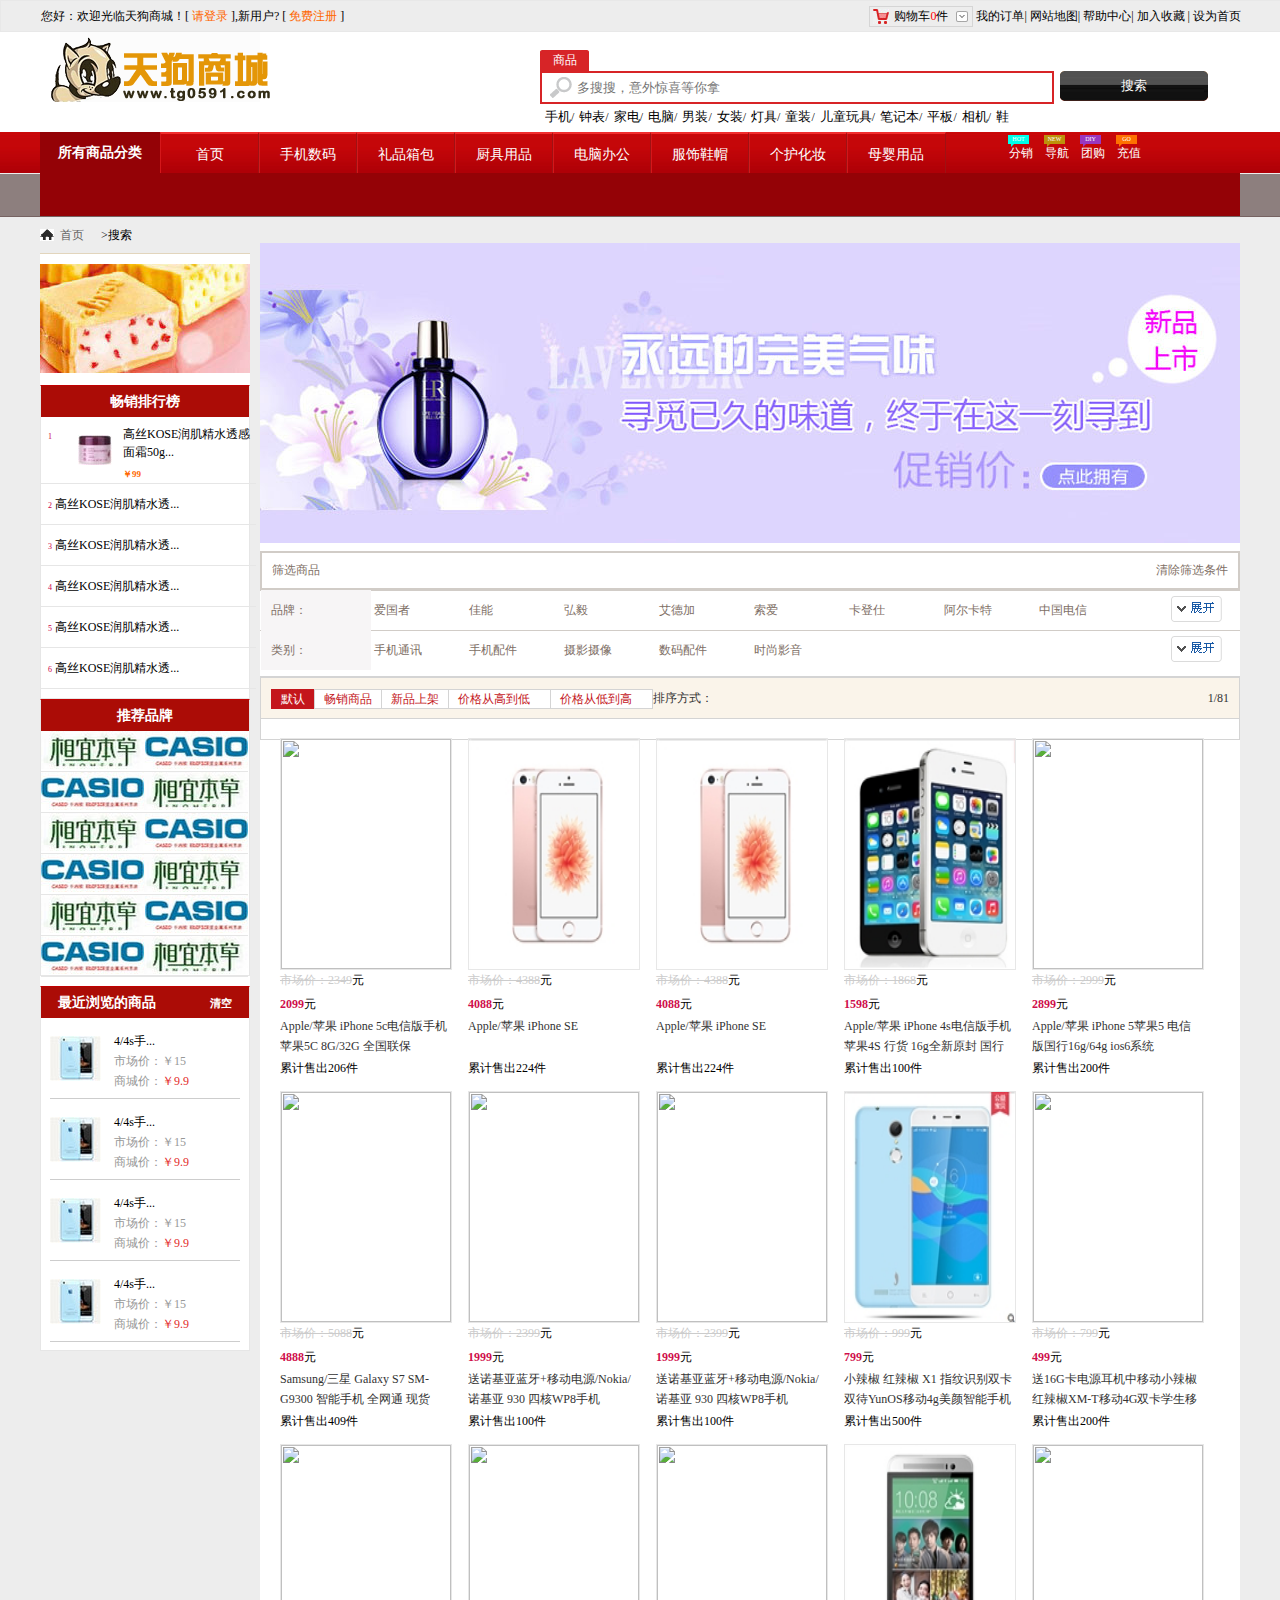
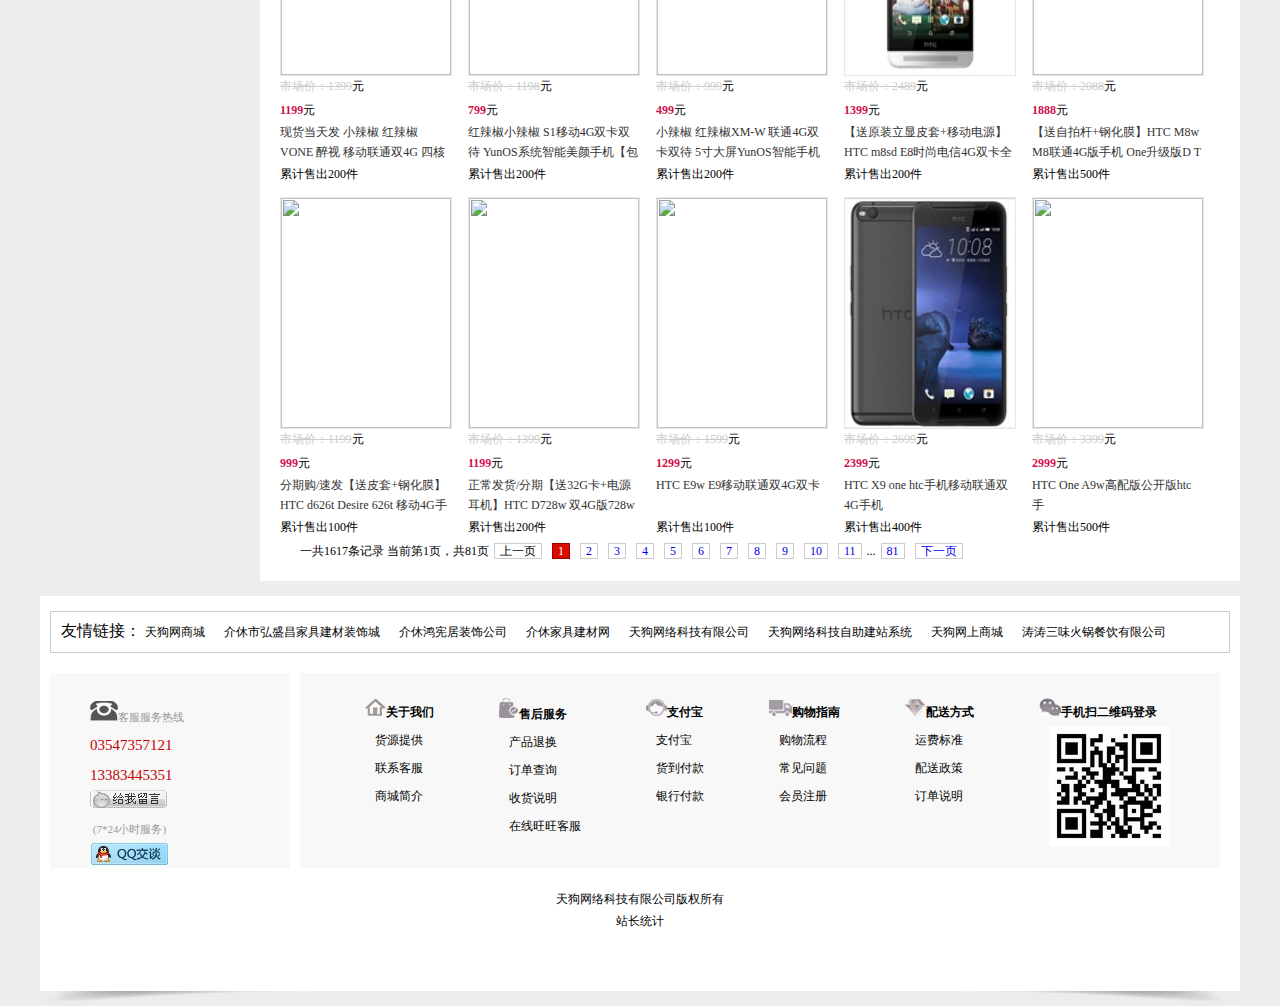
==== commit fa7bdb99: "完成列表页的搜索条件目录的 展开 和 收起" ====
--- a/src/html/listpage.html
+++ b/src/html/listpage.html
@@ -9,7 +9,7 @@
 		<link tyle="text/css" rel="stylesheet" href="../css/listpage.css" />
 		<script src="../assets/jquery-1.12.0.js"></script>
 		<script src="../js/common.js"></script>
-		<script src="../js/login.js"></script>
+		<script src="../js/listpage.js"></script>
 	</head>
 	<body>
 	<form>
@@ -243,45 +243,40 @@
 			</div>
 <!--以上相同-->
 <!--内容，右边的部分-->
-			<!--<div class="list_rightbox">
-				<img src="../img/zmgd888_falsh42.jpg"
-			</div>-->
-			
-			
 			
 	<div class="rightbox">
         <p>
-            <a href="http://www.tg0591.com/p/aspx/list.aspx?typeid=S_59"><img src="./列表页_综合商城_files/zmgd888_falsh42.jpg" alt=""></a></p>
+            <a href="http://www.tg0591.com/p/aspx/list.aspx?typeid=S_59"><img src="../img/zmgd888_falsh42.jpg" alt=""></a></p>
         <div class="sx">
             <p class="sx-hi">
-                <span class="r"><a href="http://www.tg0591.com/p/aspx/list.aspx?typeid=F_12#">清除筛选条件</a></span>筛选商品</p>
+                <span class="r"><a href="#" style="color: #806f66;">清除筛选条件</a></span>筛选商品</p>
             <ul class="bd clear">
                 <li class="li1">品牌：</li>
-                <li class="li2" id="li2" style="display: block; height: 26px;">
-                    <ul>
-                        <li><a href="http://www.tg0591.com/p/aspx/list.aspx?typeid=F_12&amp;pinPaiId=1283">爱国者</a></li><li><a href="http://www.tg0591.com/p/aspx/list.aspx?typeid=F_12&amp;pinPaiId=1268">佳能</a></li><li><a href="http://www.tg0591.com/p/aspx/list.aspx?typeid=F_12&amp;pinPaiId=1346">弘毅</a></li><li><a href="http://www.tg0591.com/p/aspx/list.aspx?typeid=F_12&amp;pinPaiId=1347">艾德加</a></li><li><a href="http://www.tg0591.com/p/aspx/list.aspx?typeid=F_12&amp;pinPaiId=185">索爱</a></li><li><a href="http://www.tg0591.com/p/aspx/list.aspx?typeid=F_12&amp;pinPaiId=191">卡登仕</a></li><li><a href="http://www.tg0591.com/p/aspx/list.aspx?typeid=F_12&amp;pinPaiId=192">阿尔卡特</a></li><li><a href="http://www.tg0591.com/p/aspx/list.aspx?typeid=F_12&amp;pinPaiId=194">中国电信</a></li><li><a href="http://www.tg0591.com/p/aspx/list.aspx?typeid=F_12&amp;pinPaiId=190">摩米士</a></li><li><a href="http://www.tg0591.com/p/aspx/list.aspx?typeid=F_12&amp;pinPaiId=193">中国移动通信</a></li><li><a href="http://www.tg0591.com/p/aspx/list.aspx?typeid=F_12&amp;pinPaiId=196">中国联通</a></li><li><a href="http://www.tg0591.com/p/aspx/list.aspx?typeid=F_12&amp;pinPaiId=213">Freeson</a></li><li><a href="http://www.tg0591.com/p/aspx/list.aspx?typeid=F_12&amp;pinPaiId=216">万城</a></li><li><a href="http://www.tg0591.com/p/aspx/list.aspx?typeid=F_12&amp;pinPaiId=186">三星</a></li><li><a href="http://www.tg0591.com/p/aspx/list.aspx?typeid=F_12&amp;pinPaiId=720121">美图</a></li><li><a href="http://www.tg0591.com/p/aspx/list.aspx?typeid=F_12&amp;pinPaiId=187">理光</a></li><li><a href="http://www.tg0591.com/p/aspx/list.aspx?typeid=F_12&amp;pinPaiId=1397">飞利浦</a></li><li><a href="http://www.tg0591.com/p/aspx/list.aspx?typeid=F_12&amp;pinPaiId=1400">森海塞尔</a></li><li><a href="http://www.tg0591.com/p/aspx/list.aspx?typeid=F_12&amp;pinPaiId=1402">尼克松</a></li><li><a href="http://www.tg0591.com/p/aspx/list.aspx?typeid=F_12&amp;pinPaiId=212">小霸王</a></li><li><a href="http://www.tg0591.com/p/aspx/list.aspx?typeid=F_12&amp;pinPaiId=214">lepow/乐泡</a></li><li><a href="http://www.tg0591.com/p/aspx/list.aspx?typeid=F_12&amp;pinPaiId=215">通用</a></li><li><a href="http://www.tg0591.com/p/aspx/list.aspx?typeid=F_12&amp;pinPaiId=217">贝尔金</a></li><li><a href="http://www.tg0591.com/p/aspx/list.aspx?typeid=F_12&amp;pinPaiId=218">ez Share</a></li><li><a href="http://www.tg0591.com/p/aspx/list.aspx?typeid=F_12&amp;pinPaiId=220">希必爱</a></li><li><a href="http://www.tg0591.com/p/aspx/list.aspx?typeid=F_12&amp;pinPaiId=221">SGP</a></li><li><a href="http://www.tg0591.com/p/aspx/list.aspx?typeid=F_12&amp;pinPaiId=1256">索尼</a></li><li><a href="http://www.tg0591.com/p/aspx/list.aspx?typeid=F_12&amp;pinPaiId=189">飞毛腿</a></li><li><a href="http://www.tg0591.com/p/aspx/list.aspx?typeid=F_12&amp;pinPaiId=1255">卡西欧</a></li><li><a href="http://www.tg0591.com/p/aspx/list.aspx?typeid=F_12&amp;pinPaiId=219">延保通</a></li><li><a href="http://www.tg0591.com/p/aspx/list.aspx?typeid=F_12&amp;pinPaiId=228">翼通</a></li><li><a href="http://www.tg0591.com/p/aspx/list.aspx?typeid=F_12&amp;pinPaiId=229">声湃思</a></li><li><a href="http://www.tg0591.com/p/aspx/list.aspx?typeid=F_12&amp;pinPaiId=230">德赛</a></li><li><a href="http://www.tg0591.com/p/aspx/list.aspx?typeid=F_12&amp;pinPaiId=231">宝宝堂</a></li><li><a href="http://www.tg0591.com/p/aspx/list.aspx?typeid=F_12&amp;pinPaiId=232">deovo/迪为</a></li><li><a href="http://www.tg0591.com/p/aspx/list.aspx?typeid=F_12&amp;pinPaiId=234">SWITCHEASY</a></li><li><a href="http://www.tg0591.com/p/aspx/list.aspx?typeid=F_12&amp;pinPaiId=235">iui</a></li><li><a href="http://www.tg0591.com/p/aspx/list.aspx?typeid=F_12&amp;pinPaiId=236">雷摄</a></li><li><a href="http://www.tg0591.com/p/aspx/list.aspx?typeid=F_12&amp;pinPaiId=237">艾克亚</a></li><li><a href="http://www.tg0591.com/p/aspx/list.aspx?typeid=F_12&amp;pinPaiId=238">欧沙克</a></li><li><a href="http://www.tg0591.com/p/aspx/list.aspx?typeid=F_12&amp;pinPaiId=239">金霓</a></li><li><a href="http://www.tg0591.com/p/aspx/list.aspx?typeid=F_12&amp;pinPaiId=240">JOWAY/乔威</a></li><li><a href="http://www.tg0591.com/p/aspx/list.aspx?typeid=F_12&amp;pinPaiId=241">桑姆通译</a></li><li><a href="http://www.tg0591.com/p/aspx/list.aspx?typeid=F_12&amp;pinPaiId=242">晶麦风</a></li><li><a href="http://www.tg0591.com/p/aspx/list.aspx?typeid=F_12&amp;pinPaiId=243">艾时</a></li><li><a href="http://www.tg0591.com/p/aspx/list.aspx?typeid=F_12&amp;pinPaiId=245">声缪斯</a></li><li><a href="http://www.tg0591.com/p/aspx/list.aspx?typeid=F_12&amp;pinPaiId=246">Twelve</a></li><li><a href="http://www.tg0591.com/p/aspx/list.aspx?typeid=F_12&amp;pinPaiId=247">润唐</a></li><li><a href="http://www.tg0591.com/p/aspx/list.aspx?typeid=F_12&amp;pinPaiId=248">易视宝</a></li><li><a href="http://www.tg0591.com/p/aspx/list.aspx?typeid=F_12&amp;pinPaiId=249">创维</a></li><li><a href="http://www.tg0591.com/p/aspx/list.aspx?typeid=F_12&amp;pinPaiId=250">易方</a></li><li><a href="http://www.tg0591.com/p/aspx/list.aspx?typeid=F_12&amp;pinPaiId=251">泰格斯</a></li><li><a href="http://www.tg0591.com/p/aspx/list.aspx?typeid=F_12&amp;pinPaiId=252">台电</a></li><li><a href="http://www.tg0591.com/p/aspx/list.aspx?typeid=F_12&amp;pinPaiId=253">肯辛通</a></li><li><a href="http://www.tg0591.com/p/aspx/list.aspx?typeid=F_12&amp;pinPaiId=222">金立洛克（ROCK）</a></li><li><a href="http://www.tg0591.com/p/aspx/list.aspx?typeid=F_12&amp;pinPaiId=223">英菲克</a></li><li><a href="http://www.tg0591.com/p/aspx/list.aspx?typeid=F_12&amp;pinPaiId=224">哈曼卡顿</a></li><li><a href="http://www.tg0591.com/p/aspx/list.aspx?typeid=F_12&amp;pinPaiId=225">HUGGER</a></li><li><a href="http://www.tg0591.com/p/aspx/list.aspx?typeid=F_12&amp;pinPaiId=226">峻迈</a></li><li><a href="http://www.tg0591.com/p/aspx/list.aspx?typeid=F_12&amp;pinPaiId=227">威刚</a></li>
+                <li class="li2 liz" id="li2" style="display: block; height: 26px;">
+                    <ul class="bb">
+                        <li><a href="http://www.tg0591.com/p/aspx/list.aspx?typeid=F_12&amp;pinPaiId=1283">爱国者</a></li><li><a href="http://www.tg0591.com/p/aspx/list.aspx?typeid=F_12&amp;pinPaiId=1268">佳能</a></li><li><a href="http://www.tg0591.com/p/aspx/list.aspx?typeid=F_12&amp;pinPaiId=1346">弘毅</a></li><li><a href="http://www.tg0591.com/p/aspx/list.aspx?typeid=F_12&amp;pinPaiId=1347">艾德加</a></li><li><a href="http://www.tg0591.com/p/aspx/list.aspx?typeid=F_12&amp;pinPaiId=185">索爱</a></li><li><a href="http://www.tg0591.com/p/aspx/list.aspx?typeid=F_12&amp;pinPaiId=191">卡登仕</a></li><li><a href="http://www.tg0591.com/p/aspx/list.aspx?typeid=F_12&amp;pinPaiId=192">阿尔卡特</a></li><li><a href="http://www.tg0591.com/p/aspx/list.aspx?typeid=F_12&amp;pinPaiId=194">中国电信</a></li><li><a href="http://www.tg0591.com/p/aspx/list.aspx?typeid=F_12&amp;pinPaiId=190">摩米士</a></li><li><a href="http://www.tg0591.com/p/aspx/list.aspx?typeid=F_12&amp;pinPaiId=193">中国移动通信</a></li><li><a href="http://www.tg0591.com/p/aspx/list.aspx?typeid=F_12&amp;pinPaiId=196">中国联通</a></li><li><a href="http://www.tg0591.com/p/aspx/list.aspx?typeid=F_12&amp;pinPaiId=213">Freeson</a></li><li><a href="http://www.tg0591.com/p/aspx/list.aspx?typeid=F_12&amp;pinPaiId=216">万城</a></li><li><a href="http://www.tg0591.com/p/aspx/list.aspx?typeid=F_12&amp;pinPaiId=186">三星</a></li><li><a href="http://www.tg0591.com/p/aspx/list.aspx?typeid=F_12&amp;pinPaiId=720121">美图</a></li><li><a href="http://www.tg0591.com/p/aspx/list.aspx?typeid=F_12&amp;pinPaiId=187">理光</a></li><li><a href="http://www.tg0591.com/p/aspx/list.aspx?typeid=F_12&amp;pinPaiId=1397">飞利浦</a></li><li><a href="http://www.tg0591.com/p/aspx/list.aspx?typeid=F_12&amp;pinPaiId=1400">森海塞尔</a></li><li><a href="http://www.tg0591.com/p/aspx/list.aspx?typeid=F_12&amp;pinPaiId=223">英菲克</a></li><li><a href="http://www.tg0591.com/p/aspx/list.aspx?typeid=F_12&amp;pinPaiId=224">哈曼卡顿</a></li><li><a href="http://www.tg0591.com/p/aspx/list.aspx?typeid=F_12&amp;pinPaiId=225">HUGGER</a></li><li><a href="http://www.tg0591.com/p/aspx/list.aspx?typeid=F_12&amp;pinPaiId=226">峻迈</a></li><li><a href="http://www.tg0591.com/p/aspx/list.aspx?typeid=F_12&amp;pinPaiId=227">威刚</a></li>
                     </ul>
                 </li>
                 <li class="li3" id="Li3">
-                    <p id="p2" class="p1" onclick="show(2)" style="display: block;">
-                        <img src="./列表页_综合商城_files/fl_15.gif" alt=""></p>
-                    <p class="p2" id="pp2" onclick="hide(2)" style="display: none;">
-                        <img src="./列表页_综合商城_files/3.gif" alt="">
+                    <p id="p2" class="p1 dian1" style="display: block;">
+                        <img src="../img/fl_15.gif" alt=""></p>
+                    <p class="p2 dian2" id="pp2" style="display: none;">
+                        <img src="../img/3.gif" alt="">
                     </p>
                 </li>
             </ul>
             <ul class="bd clear">
                 <li class="li1">类别：</li>
-                <li class="li2" id="li1" style="display: block">
-                    <ul>
+                <li class="li2 liz2" id="li1" style="display: block">
+                    <ul class="bbb">
                         <li><a href="http://www.tg0591.com/p/aspx/list.aspx?typeid=S_17">手机通讯</a></li><li><a href="http://www.tg0591.com/p/aspx/list.aspx?typeid=S_18">手机配件</a></li><li><a href="http://www.tg0591.com/p/aspx/list.aspx?typeid=S_19">摄影摄像</a></li><li><a href="http://www.tg0591.com/p/aspx/list.aspx?typeid=S_20">数码配件</a></li><li><a href="http://www.tg0591.com/p/aspx/list.aspx?typeid=S_21">时尚影音</a></li>
                     </ul>
                 </li>
                 <li class="li3" id="l1">
-                    <p id="p1" class="p1" onclick="show(1)">
-                        <img src="./列表页_综合商城_files/fl_15.gif" alt=""></p>
-                    <p class="p2" id="pp1" onclick="hide(1)">
-                        <img src="./列表页_综合商城_files/3.gif" alt="">
+                    <p id="p1" class="p1 dian3">
+                        <img src="../img/fl_15.gif" alt=""></p>
+                    <p class="p2 dian4" id="pp1">
+                        <img src="../img/3.gif" alt="">
                     </p>
                 </li>
             </ul>
@@ -290,7 +285,7 @@
             <span class="r"><span class="l">1/81</span></span><span class="l">排序方式：</span><a class="sel" href="http://www.tg0591.com/p/aspx/list.aspx?typeid=F_12">默认</a><a href="http://www.tg0591.com/p/aspx/list.aspx?typeid=F_12&amp;order=1">畅销商品</a><a href="http://www.tg0591.com/p/aspx/list.aspx?typeid=F_12&amp;order=2">新品上架</a><span class="descending"><a href="http://www.tg0591.com/p/aspx/list.aspx?typeid=F_12&amp;order=3">价格从高到低</a></span><span class="ascending"><a href="http://www.tg0591.com/p/aspx/list.aspx?typeid=F_12&amp;order=4">价格从低到高</a></span>
         </div>
         <div class="commoditylist clear">
-            <ul id="glist"><li><div class="pic"><a target="_blank" href="http://www.tg0591.com/p/product/tg0591/P20160324184113693.htm"><img alt="" src="./列表页_综合商城_files/midP20160324184113693.jpg"></a></div><p><del>市场价：2349</del>元</p><p><span class="price">2099</span>元</p><p class="text" style="height:40px; overflow:hidden; line-height:20px;"><a href="http://www.tg0591.com/p/product/tg0591/P20160324184113693.htm">Apple/苹果 iPhone 5c电信版手机苹果5C 8G/32G 全国联保</a></p><p class="blue1">累计售出206件</p></li><li><div class="pic"><a target="_blank" href="http://www.tg0591.com/p/product/tg0591/P20160324182433107.htm"><img alt="" src="./列表页_综合商城_files/midP20160324182433107.jpg"></a></div><p><del>市场价：4388</del>元</p><p><span class="price">4088</span>元</p><p class="text" style="height:40px; overflow:hidden; line-height:20px;"><a href="http://www.tg0591.com/p/product/tg0591/P20160324182433107.htm">Apple/苹果 iPhone SE</a></p><p class="blue1">累计售出224件</p></li><li><div class="pic"><a target="_blank" href="http://www.tg0591.com/p/product/tg0591/P20160324182433107.htm"><img alt="" src="./列表页_综合商城_files/midP20160324182433107.jpg"></a></div><p><del>市场价：4388</del>元</p><p><span class="price">4088</span>元</p><p class="text" style="height:40px; overflow:hidden; line-height:20px;"><a href="http://www.tg0591.com/p/product/tg0591/P20160324182433107.htm">Apple/苹果 iPhone SE</a></p><p class="blue1">累计售出224件</p></li><li><div class="pic"><a target="_blank" href="http://www.tg0591.com/p/product/tg0591/P20160324182035409.htm"><img alt="" src="./列表页_综合商城_files/midP20160324182035409.jpg"></a></div><p><del>市场价：1868</del>元</p><p><span class="price">1598</span>元</p><p class="text" style="height:40px; overflow:hidden; line-height:20px;"><a href="http://www.tg0591.com/p/product/tg0591/P20160324182035409.htm">Apple/苹果 iPhone 4s电信版手机苹果4S 行货 16g全新原封 国行</a></p><p class="blue1">累计售出100件</p></li><li><div class="pic"><a target="_blank" href="http://www.tg0591.com/p/product/tg0591/P20160324181635933.htm"><img alt="" src="./列表页_综合商城_files/midP20160324181635933.jpg"></a></div><p><del>市场价：2999</del>元</p><p><span class="price">2899</span>元</p><p class="text" style="height:40px; overflow:hidden; line-height:20px;"><a href="http://www.tg0591.com/p/product/tg0591/P20160324181635933.htm">Apple/苹果 iPhone 5苹果5 电信版国行16g/64g ios6系统</a></p><p class="blue1">累计售出200件</p></li><li><div class="pic"><a target="_blank" href="http://www.tg0591.com/p/product/tg0591/P20160322185220540.htm"><img alt="" src="./列表页_综合商城_files/midP20160322185220540.jpg"></a></div><p><del>市场价：5088</del>元</p><p><span class="price">4888</span>元</p><p class="text" style="height:40px; overflow:hidden; line-height:20px;"><a href="http://www.tg0591.com/p/product/tg0591/P20160322185220540.htm">Samsung/三星 Galaxy S7 SM-G9300 智能手机 全网通 现货</a></p><p class="blue1">累计售出409件</p></li><li><div class="pic"><a target="_blank" href="http://www.tg0591.com/p/product/tg0591/P20160322184612894.htm"><img alt="" src="./列表页_综合商城_files/midP20160322184612894.jpg"></a></div><p><del>市场价：2399</del>元</p><p><span class="price">1999</span>元</p><p class="text" style="height:40px; overflow:hidden; line-height:20px;"><a href="http://www.tg0591.com/p/product/tg0591/P20160322184612894.htm">送诺基亚蓝牙+移动电源/Nokia/诺基亚 930 四核WP8手机</a></p><p class="blue1">累计售出100件</p></li><li><div class="pic"><a target="_blank" href="http://www.tg0591.com/p/product/tg0591/P20160322184612894.htm"><img alt="" src="./列表页_综合商城_files/midP20160322184612894.jpg"></a></div><p><del>市场价：2399</del>元</p><p><span class="price">1999</span>元</p><p class="text" style="height:40px; overflow:hidden; line-height:20px;"><a href="http://www.tg0591.com/p/product/tg0591/P20160322184612894.htm">送诺基亚蓝牙+移动电源/Nokia/诺基亚 930 四核WP8手机</a></p><p class="blue1">累计售出100件</p></li><li><div class="pic"><a target="_blank" href="http://www.tg0591.com/p/product/tg0591/P20160322184336722.htm"><img alt="" src="./列表页_综合商城_files/midP20160322184336722.jpg"></a></div><p><del>市场价：999</del>元</p><p><span class="price">799</span>元</p><p class="text" style="height:40px; overflow:hidden; line-height:20px;"><a href="http://www.tg0591.com/p/product/tg0591/P20160322184336722.htm">小辣椒 红辣椒 X1 指纹识别双卡双待YunOS移动4g美颜智能手机</a></p><p class="blue1">累计售出500件</p></li><li><div class="pic"><a target="_blank" href="http://www.tg0591.com/p/product/tg0591/P20160322183945686.htm"><img alt="" src="./列表页_综合商城_files/midP20160322183945686.jpg"></a></div><p><del>市场价：799</del>元</p><p><span class="price">499</span>元</p><p class="text" style="height:40px; overflow:hidden; line-height:20px;"><a href="http://www.tg0591.com/p/product/tg0591/P20160322183945686.htm">送16G卡电源耳机中移动小辣椒 红辣椒XM-T移动4G双卡学生移动4G</a></p><p class="blue1">累计售出200件</p></li><li><div class="pic"><a target="_blank" href="http://www.tg0591.com/p/product/tg0591/P20160322183544572.htm"><img alt="" src="./列表页_综合商城_files/midP20160322183544572.jpg"></a></div><p><del>市场价：1399</del>元</p><p><span class="price">1199</span>元</p><p class="text" style="height:40px; overflow:hidden; line-height:20px;"><a href="http://www.tg0591.com/p/product/tg0591/P20160322183544572.htm">现货当天发 小辣椒 红辣椒VONE 醉视 移动联通双4G 四核智能手机</a></p><p class="blue1">累计售出200件</p></li><li><div class="pic"><a target="_blank" href="http://www.tg0591.com/p/product/tg0591/P20160322183229571.htm"><img alt="" src="./列表页_综合商城_files/midP20160322183229571.jpg"></a></div><p><del>市场价：1198</del>元</p><p><span class="price">799</span>元</p><p class="text" style="height:40px; overflow:hidden; line-height:20px;"><a href="http://www.tg0591.com/p/product/tg0591/P20160322183229571.htm">红辣椒小辣椒 S1移动4G双卡双待 YunOS系统智能美颜手机【包邮】</a></p><p class="blue1">累计售出200件</p></li><li><div class="pic"><a target="_blank" href="http://www.tg0591.com/p/product/tg0591/P20160322182813747.htm"><img alt="" src="./列表页_综合商城_files/midP20160322182813747.jpg"></a></div><p><del>市场价：999</del>元</p><p><span class="price">499</span>元</p><p class="text" style="height:40px; overflow:hidden; line-height:20px;"><a href="http://www.tg0591.com/p/product/tg0591/P20160322182813747.htm">小辣椒 红辣椒XM-W 联通4G双卡双待 5寸大屏YunOS智能手机 新品</a></p><p class="blue1">累计售出200件</p></li><li><div class="pic"><a target="_blank" href="http://www.tg0591.com/p/product/tg0591/P20160321204653691.htm"><img alt="" src="./列表页_综合商城_files/midP20160321204653691.jpg"></a></div><p><del>市场价：2489</del>元</p><p><span class="price">1399</span>元</p><p class="text" style="height:40px; overflow:hidden; line-height:20px;"><a href="http://www.tg0591.com/p/product/tg0591/P20160321204653691.htm">【送原装立显皮套+移动电源】HTC m8sd E8时尚电信4G双卡全网手机</a></p><p class="blue1">累计售出200件</p></li><li><div class="pic"><a target="_blank" href="http://www.tg0591.com/p/product/tg0591/P20160321204151113.htm"><img alt="" src="./列表页_综合商城_files/midP20160321204151113.jpg"></a></div><p><del>市场价：2088</del>元</p><p><span class="price">1888</span>元</p><p class="text" style="height:40px; overflow:hidden; line-height:20px;"><a href="http://www.tg0591.com/p/product/tg0591/P20160321204151113.htm">【送自拍杆+钢化膜】HTC M8w M8联通4G版手机 One升级版D T</a></p><p class="blue1">累计售出500件</p></li><li><div class="pic"><a target="_blank" href="http://www.tg0591.com/p/product/tg0591/P20160321204008277.htm"><img alt="" src="./列表页_综合商城_files/midP20160321204008277.jpg"></a></div><p><del>市场价：1199</del>元</p><p><span class="price">999</span>元</p><p class="text" style="height:40px; overflow:hidden; line-height:20px;"><a href="http://www.tg0591.com/p/product/tg0591/P20160321204008277.htm">分期购/速发【送皮套+钢化膜】HTC d626t Desire 626t 移动4G手机</a></p><p class="blue1">累计售出100件</p></li><li><div class="pic"><a target="_blank" href="http://www.tg0591.com/p/product/tg0591/P20160321203725397.htm"><img alt="" src="./列表页_综合商城_files/midP20160321203725397.jpg"></a></div><p><del>市场价：1399</del>元</p><p><span class="price">1199</span>元</p><p class="text" style="height:40px; overflow:hidden; line-height:20px;"><a href="http://www.tg0591.com/p/product/tg0591/P20160321203725397.htm">正常发货/分期【送32G卡+电源耳机】HTC D728w 双4G版728w 手机</a></p><p class="blue1">累计售出200件</p></li><li><div class="pic"><a target="_blank" href="http://www.tg0591.com/p/product/tg0591/P20160321203326608.htm"><img alt="" src="./列表页_综合商城_files/midP20160321203326608.jpg"></a></div><p><del>市场价：1599</del>元</p><p><span class="price">1299</span>元</p><p class="text" style="height:40px; overflow:hidden; line-height:20px;"><a href="http://www.tg0591.com/p/product/tg0591/P20160321203326608.htm">HTC E9w E9移动联通双4G双卡</a></p><p class="blue1">累计售出100件</p></li><li><div class="pic"><a target="_blank" href="http://www.tg0591.com/p/product/tg0591/P20160321203017317.htm"><img alt="" src="./列表页_综合商城_files/midP20160321203017317.jpg"></a></div><p><del>市场价：2699</del>元</p><p><span class="price">2399</span>元</p><p class="text" style="height:40px; overflow:hidden; line-height:20px;"><a href="http://www.tg0591.com/p/product/tg0591/P20160321203017317.htm">HTC X9 one htc手机移动联通双4G手机</a></p><p class="blue1">累计售出400件</p></li><li><div class="pic"><a target="_blank" href="http://www.tg0591.com/p/product/tg0591/P20160321202458702.htm"><img alt="" src="./列表页_综合商城_files/midP20160321202458702.jpg"></a></div><p><del>市场价：3399</del>元</p><p><span class="price">2999</span>元</p><p class="text" style="height:40px; overflow:hidden; line-height:20px;"><a href="http://www.tg0591.com/p/product/tg0591/P20160321202458702.htm">HTC One A9w高配版公开版htc手</a></p><p class="blue1">累计售出500件</p></li></ul>
+            <ul id="glist"><li><div class="pic"><a target="_blank" href="http://www.tg0591.com/p/product/tg0591/P20160324184113693.htm"><img alt="" src="../img/midP20160324184113693.jpg"></a></div><p><del>市场价：2349</del>元</p><p><span class="price">2099</span>元</p><p class="text" style="height:40px; overflow:hidden; line-height:20px;"><a href="http://www.tg0591.com/p/product/tg0591/P20160324184113693.htm">Apple/苹果 iPhone 5c电信版手机苹果5C 8G/32G 全国联保</a></p><p class="blue1">累计售出206件</p></li><li><div class="pic"><a target="_blank" href="http://www.tg0591.com/p/product/tg0591/P20160324182433107.htm"><img alt="" src="../img/midP20160324182433107.jpg"></a></div><p><del>市场价：4388</del>元</p><p><span class="price">4088</span>元</p><p class="text" style="height:40px; overflow:hidden; line-height:20px;"><a href="http://www.tg0591.com/p/product/tg0591/P20160324182433107.htm">Apple/苹果 iPhone SE</a></p><p class="blue1">累计售出224件</p></li><li><div class="pic"><a target="_blank" href="http://www.tg0591.com/p/product/tg0591/P20160324182433107.htm"><img alt="" src="../img/midP20160324182433107.jpg"></a></div><p><del>市场价：4388</del>元</p><p><span class="price">4088</span>元</p><p class="text" style="height:40px; overflow:hidden; line-height:20px;"><a href="http://www.tg0591.com/p/product/tg0591/P20160324182433107.htm">Apple/苹果 iPhone SE</a></p><p class="blue1">累计售出224件</p></li><li><div class="pic"><a target="_blank" href="http://www.tg0591.com/p/product/tg0591/P20160324182035409.htm"><img alt="" src="../img/midP20160324182035409.jpg"></a></div><p><del>市场价：1868</del>元</p><p><span class="price">1598</span>元</p><p class="text" style="height:40px; overflow:hidden; line-height:20px;"><a href="http://www.tg0591.com/p/product/tg0591/P20160324182035409.htm">Apple/苹果 iPhone 4s电信版手机苹果4S 行货 16g全新原封 国行</a></p><p class="blue1">累计售出100件</p></li><li><div class="pic"><a target="_blank" href="http://www.tg0591.com/p/product/tg0591/P20160324181635933.htm"><img alt="" src="../img/midP20160324181635933.jpg"></a></div><p><del>市场价：2999</del>元</p><p><span class="price">2899</span>元</p><p class="text" style="height:40px; overflow:hidden; line-height:20px;"><a href="http://www.tg0591.com/p/product/tg0591/P20160324181635933.htm">Apple/苹果 iPhone 5苹果5 电信版国行16g/64g ios6系统</a></p><p class="blue1">累计售出200件</p></li><li><div class="pic"><a target="_blank" href="http://www.tg0591.com/p/product/tg0591/P20160322185220540.htm"><img alt="" src="../img/midP20160322185220540.jpg"></a></div><p><del>市场价：5088</del>元</p><p><span class="price">4888</span>元</p><p class="text" style="height:40px; overflow:hidden; line-height:20px;"><a href="http://www.tg0591.com/p/product/tg0591/P20160322185220540.htm">Samsung/三星 Galaxy S7 SM-G9300 智能手机 全网通 现货</a></p><p class="blue1">累计售出409件</p></li><li><div class="pic"><a target="_blank" href="http://www.tg0591.com/p/product/tg0591/P20160322184612894.htm"><img alt="" src="../img/midP20160322184612894.jpg"></a></div><p><del>市场价：2399</del>元</p><p><span class="price">1999</span>元</p><p class="text" style="height:40px; overflow:hidden; line-height:20px;"><a href="http://www.tg0591.com/p/product/tg0591/P20160322184612894.htm">送诺基亚蓝牙+移动电源/Nokia/诺基亚 930 四核WP8手机</a></p><p class="blue1">累计售出100件</p></li><li><div class="pic"><a target="_blank" href="http://www.tg0591.com/p/product/tg0591/P20160322184612894.htm"><img alt="" src="../img/midP20160322184612894.jpg"></a></div><p><del>市场价：2399</del>元</p><p><span class="price">1999</span>元</p><p class="text" style="height:40px; overflow:hidden; line-height:20px;"><a href="http://www.tg0591.com/p/product/tg0591/P20160322184612894.htm">送诺基亚蓝牙+移动电源/Nokia/诺基亚 930 四核WP8手机</a></p><p class="blue1">累计售出100件</p></li><li><div class="pic"><a target="_blank" href="http://www.tg0591.com/p/product/tg0591/P20160322184336722.htm"><img alt="" src="../img/midP20160322184336722.jpg"></a></div><p><del>市场价：999</del>元</p><p><span class="price">799</span>元</p><p class="text" style="height:40px; overflow:hidden; line-height:20px;"><a href="http://www.tg0591.com/p/product/tg0591/P20160322184336722.htm">小辣椒 红辣椒 X1 指纹识别双卡双待YunOS移动4g美颜智能手机</a></p><p class="blue1">累计售出500件</p></li><li><div class="pic"><a target="_blank" href="http://www.tg0591.com/p/product/tg0591/P20160322183945686.htm"><img alt="" src="../img/midP20160322183945686.jpg"></a></div><p><del>市场价：799</del>元</p><p><span class="price">499</span>元</p><p class="text" style="height:40px; overflow:hidden; line-height:20px;"><a href="http://www.tg0591.com/p/product/tg0591/P20160322183945686.htm">送16G卡电源耳机中移动小辣椒 红辣椒XM-T移动4G双卡学生移动4G</a></p><p class="blue1">累计售出200件</p></li><li><div class="pic"><a target="_blank" href="http://www.tg0591.com/p/product/tg0591/P20160322183544572.htm"><img alt="" src="../img/midP20160322183544572.jpg"></a></div><p><del>市场价：1399</del>元</p><p><span class="price">1199</span>元</p><p class="text" style="height:40px; overflow:hidden; line-height:20px;"><a href="http://www.tg0591.com/p/product/tg0591/P20160322183544572.htm">现货当天发 小辣椒 红辣椒VONE 醉视 移动联通双4G 四核智能手机</a></p><p class="blue1">累计售出200件</p></li><li><div class="pic"><a target="_blank" href="http://www.tg0591.com/p/product/tg0591/P20160322183229571.htm"><img alt="" src="../img/midP20160322183229571.jpg"></a></div><p><del>市场价：1198</del>元</p><p><span class="price">799</span>元</p><p class="text" style="height:40px; overflow:hidden; line-height:20px;"><a href="http://www.tg0591.com/p/product/tg0591/P20160322183229571.htm">红辣椒小辣椒 S1移动4G双卡双待 YunOS系统智能美颜手机【包邮】</a></p><p class="blue1">累计售出200件</p></li><li><div class="pic"><a target="_blank" href="http://www.tg0591.com/p/product/tg0591/P20160322182813747.htm"><img alt="" src="../img/midP20160322182813747.jpg"></a></div><p><del>市场价：999</del>元</p><p><span class="price">499</span>元</p><p class="text" style="height:40px; overflow:hidden; line-height:20px;"><a href="http://www.tg0591.com/p/product/tg0591/P20160322182813747.htm">小辣椒 红辣椒XM-W 联通4G双卡双待 5寸大屏YunOS智能手机 新品</a></p><p class="blue1">累计售出200件</p></li><li><div class="pic"><a target="_blank" href="http://www.tg0591.com/p/product/tg0591/P20160321204653691.htm"><img alt="" src="../img/midP20160321204653691.jpg"></a></div><p><del>市场价：2489</del>元</p><p><span class="price">1399</span>元</p><p class="text" style="height:40px; overflow:hidden; line-height:20px;"><a href="http://www.tg0591.com/p/product/tg0591/P20160321204653691.htm">【送原装立显皮套+移动电源】HTC m8sd E8时尚电信4G双卡全网手机</a></p><p class="blue1">累计售出200件</p></li><li><div class="pic"><a target="_blank" href="http://www.tg0591.com/p/product/tg0591/P20160321204151113.htm"><img alt="" src="../img/midP20160321204151113.jpg"></a></div><p><del>市场价：2088</del>元</p><p><span class="price">1888</span>元</p><p class="text" style="height:40px; overflow:hidden; line-height:20px;"><a href="http://www.tg0591.com/p/product/tg0591/P20160321204151113.htm">【送自拍杆+钢化膜】HTC M8w M8联通4G版手机 One升级版D T</a></p><p class="blue1">累计售出500件</p></li><li><div class="pic"><a target="_blank" href="http://www.tg0591.com/p/product/tg0591/P20160321204008277.htm"><img alt="" src="../img/midP20160321204008277.jpg"></a></div><p><del>市场价：1199</del>元</p><p><span class="price">999</span>元</p><p class="text" style="height:40px; overflow:hidden; line-height:20px;"><a href="http://www.tg0591.com/p/product/tg0591/P20160321204008277.htm">分期购/速发【送皮套+钢化膜】HTC d626t Desire 626t 移动4G手机</a></p><p class="blue1">累计售出100件</p></li><li><div class="pic"><a target="_blank" href="http://www.tg0591.com/p/product/tg0591/P20160321203725397.htm"><img alt="" src="../img/midP20160321203725397.jpg"></a></div><p><del>市场价：1399</del>元</p><p><span class="price">1199</span>元</p><p class="text" style="height:40px; overflow:hidden; line-height:20px;"><a href="http://www.tg0591.com/p/product/tg0591/P20160321203725397.htm">正常发货/分期【送32G卡+电源耳机】HTC D728w 双4G版728w 手机</a></p><p class="blue1">累计售出200件</p></li><li><div class="pic"><a target="_blank" href="http://www.tg0591.com/p/product/tg0591/P20160321203326608.htm"><img alt="" src="../img/midP20160321203326608.jpg"></a></div><p><del>市场价：1599</del>元</p><p><span class="price">1299</span>元</p><p class="text" style="height:40px; overflow:hidden; line-height:20px;"><a href="http://www.tg0591.com/p/product/tg0591/P20160321203326608.htm">HTC E9w E9移动联通双4G双卡</a></p><p class="blue1">累计售出100件</p></li><li><div class="pic"><a target="_blank" href="http://www.tg0591.com/p/product/tg0591/P20160321203017317.htm"><img alt="" src="../img/midP20160321203017317.jpg"></a></div><p><del>市场价：2699</del>元</p><p><span class="price">2399</span>元</p><p class="text" style="height:40px; overflow:hidden; line-height:20px;"><a href="http://www.tg0591.com/p/product/tg0591/P20160321203017317.htm">HTC X9 one htc手机移动联通双4G手机</a></p><p class="blue1">累计售出400件</p></li><li><div class="pic"><a target="_blank" href="http://www.tg0591.com/p/product/tg0591/P20160321202458702.htm"><img alt="" src="../img/midP20160321202458702.jpg"></a></div><p><del>市场价：3399</del>元</p><p><span class="price">2999</span>元</p><p class="text" style="height:40px; overflow:hidden; line-height:20px;"><a href="http://www.tg0591.com/p/product/tg0591/P20160321202458702.htm">HTC One A9w高配版公开版htc手</a></p><p class="blue1">累计售出500件</p></li></ul>
         </div>
         <div class="pag">
             一共1617条记录 当前第1页，共81页<span>上一页</span><span class="current">1</span><a href="http://www.tg0591.com/p/aspx/list.aspx?pageIndex=2&amp;pageSize=20&amp;typeid=F_12">2</a><a href="http://www.tg0591.com/p/aspx/list.aspx?pageIndex=3&amp;pageSize=20&amp;typeid=F_12">3</a><a href="http://www.tg0591.com/p/aspx/list.aspx?pageIndex=4&amp;pageSize=20&amp;typeid=F_12">4</a><a href="http://www.tg0591.com/p/aspx/list.aspx?pageIndex=5&amp;pageSize=20&amp;typeid=F_12">5</a><a href="http://www.tg0591.com/p/aspx/list.aspx?pageIndex=6&amp;pageSize=20&amp;typeid=F_12">6</a><a href="http://www.tg0591.com/p/aspx/list.aspx?pageIndex=7&amp;pageSize=20&amp;typeid=F_12">7</a><a href="http://www.tg0591.com/p/aspx/list.aspx?pageIndex=8&amp;pageSize=20&amp;typeid=F_12">8</a><a href="http://www.tg0591.com/p/aspx/list.aspx?pageIndex=9&amp;pageSize=20&amp;typeid=F_12">9</a><a href="http://www.tg0591.com/p/aspx/list.aspx?pageIndex=10&amp;pageSize=20&amp;typeid=F_12">10</a><a href="http://www.tg0591.com/p/aspx/list.aspx?pageIndex=11&amp;pageSize=20&amp;typeid=F_12">11</a>...<a href="http://www.tg0591.com/p/aspx/list.aspx?pageIndex=81&amp;pageSize=20&amp;typeid=F_12">81</a><a href="http://www.tg0591.com/p/aspx/list.aspx?pageIndex=2&amp;pageSize=20&amp;typeid=F_12">下一页</a>
@@ -323,10 +318,12 @@
     				<li class="hong">03547357121</li>
     				<li class="hong">13383445351</li>
     				<li class="hui">
-    					<img src="http://amos.alicdn.com/realonline.aw?v=2&uid=%E9%A3%9E%E5%90%91%E8%87%AA%E7%94%B1%E5%9C%B0%E6%96%B9&site=cntaobao&s=1&charset=utf-8" />
+    					<img src="../img/ali.gif"/>
     					<br />&nbsp;<span>(7*24小时服务)</span>
     				</li>
-    				<li><img src="http://wpa.qq.com/pa?p=2:1253048126:51" /></li>
+    				<li>
+    					<img src="../img/button_111.gif" />
+    				</li>
     			</ul>
     		</div>
  			<!--一个个列表-->
--- a/src/css/common.css
+++ b/src/css/common.css
@@ -21,11 +21,13 @@
 .list_first a{ color: #000;}
 .list_first i{display:inline-block; float: left; color:#ff6600; font-size: 9px; font-weight: bold; padding-top: 4px;}
 
-.tuilist{ margin-bottom: 10px;}
+/*推荐品牌*/
+.shopf_left .tuilist{ margin-bottom: 10px; height: 275px;}
 .tuilist ul li{ float: left; padding-left: 0;}
+.tuilist ul{height: 250px;}
 
 /*最近浏览的商品*/
-#zui_box{ height: 370px;}
+#zui_box{ height: 363px; float: left;}
 .zui_top em{ padding-left: 54px; font-size: 11px;}
 .zui_ne{ float:left;width:190px; height:80px; margin: 0 9px; border-bottom: 1px solid #cdcdcd;}
 .zui_ne img{ padding-top: 18px;}
--- a/src/css/base.css
+++ b/src/css/base.css
@@ -28,7 +28,7 @@
 /*导航栏 menu-neuy   其他分页颜色上有点差别*/
 .menu-neuy{ float:left; width: 100%; height:41px;background: url(img/menu_1.png);}
 .menu { margin: 0 auto; width: 1200px; height:41px; line-height: 41px; border-bottom: 1px solid #940206; }
-.menu .leftmenu{ float: left; width: 120px; background: #940206; font-size: 14px; color: #fff; text-align: center; }
+.menu .leftmenu{ float: left; width: 120px; background: #940206; font-size: 14px; color: #fff; text-align: center; font-weight: bold;}
 .menu .nav{ float: left; }
 .menu .nav li{ float: left; width: 98px; text-align:center;  }
 .menu .nav .left_1{border-left:1px solid #d4171a;}
--- a/src/css/listpage.css
+++ b/src/css/listpage.css
@@ -3,15 +3,14 @@
 .you{ padding-left:20px ; font-size: 12px; background: url(img/fangzi.png) no-repeat left; margin: 12px 0 2px 0;}
 .you span{ color: #666666; padding-right: 17px;}
 /*结束*/
-
-/*.list_rightbox{ width: 980px; height: 100px; float: left; background: greenyellow; margin-left: 10px; margin-top: 10px;}*/
-
+/*展开,收起*/
 .rightbox {width:980px; float:right; background-color:#FFFFFF}
 .rightbox .sx{ width:980px; overflow:hidden; margin-top:6px; background:url(../images/a1bg.jpg) left repeat-y}
 .rightbox .sx p.sx-hi{ height:35px; padding:0 10px; line-height:35px; border:2px solid #d1ccc7;color:#806f66; }
 .rightbox .sx .bd{ border:1px solid #d1ccc7; border-top:none; clear:both; width:978px;}
 .rightbox .sx ul li.li1{ width:100px; padding-left:10px; color:#806f66; float:left; height:40px; line-height:40px; text-align:left; background:#f7f5f6}
-.rightbox .sx ul li.li2{ width:800px; float:left; overflow:hidden; height:26px; overflow:hidden;}
+.rightbox .sx ul li.li2{ width:800px; float:left; overflow:hidden; height:26px;}
+.rightbox .sx ul li.li22{ width:800px; float:left; overflow:hidden; height:26px;}
 .rightbox .sx ul li.li2 ul{ width:840px;overflow:hidden;}
 .rightbox .sx .li2 ul li{ width:95px; float:left; height:40px; line-height:40px;white-space:nowrap; }
 .rightbox .sx ul li.li2 a{ color:#806f66; padding:3px;}
@@ -36,29 +35,22 @@
 .rightbox .commoditylist li .price{font-family:Georgia, "Times New Roman", Times, serif; color:#cf0f4c; font-weight:bold}
 .rightbox .commoditylist li .text a {color:#333}
 
- .pag{
-            width: 900px;
-            line-height: 20px;
-            overflow: hidden;
-            margin: 0 auto;
-            margin-top: 20px;
-            margin-bottom: 20px;
-            clear: both;
-        }
+.pag{ width: 900px;line-height: 20px;overflow: hidden;margin: 0 auto;margin-top: 20px; margin-bottom: 20px;clear: both;}
+.pag span, .pag a{margin-left: 5px;margin-right: 5px;border: #ccc 1px solid;padding: 0px 5px;}
+.pag span.current{border: #9e0100 1px solid;background-color: #da0b00;color: #fff;}
+            
+            
+            
+            
+            
+            
         
-.pag span, .pag a
-        {
-            margin-left: 5px;
-            margin-right: 5px;
-            border: #ccc 1px solid;
-            padding: 0px 5px;
-            }
- .pag span.current
-        {
-            border: #9e0100 1px solid;
-            background-color: #da0b00;
-            color: #fff;
-        }
+        
+       
+            
+            
+            
+        
         
 
 
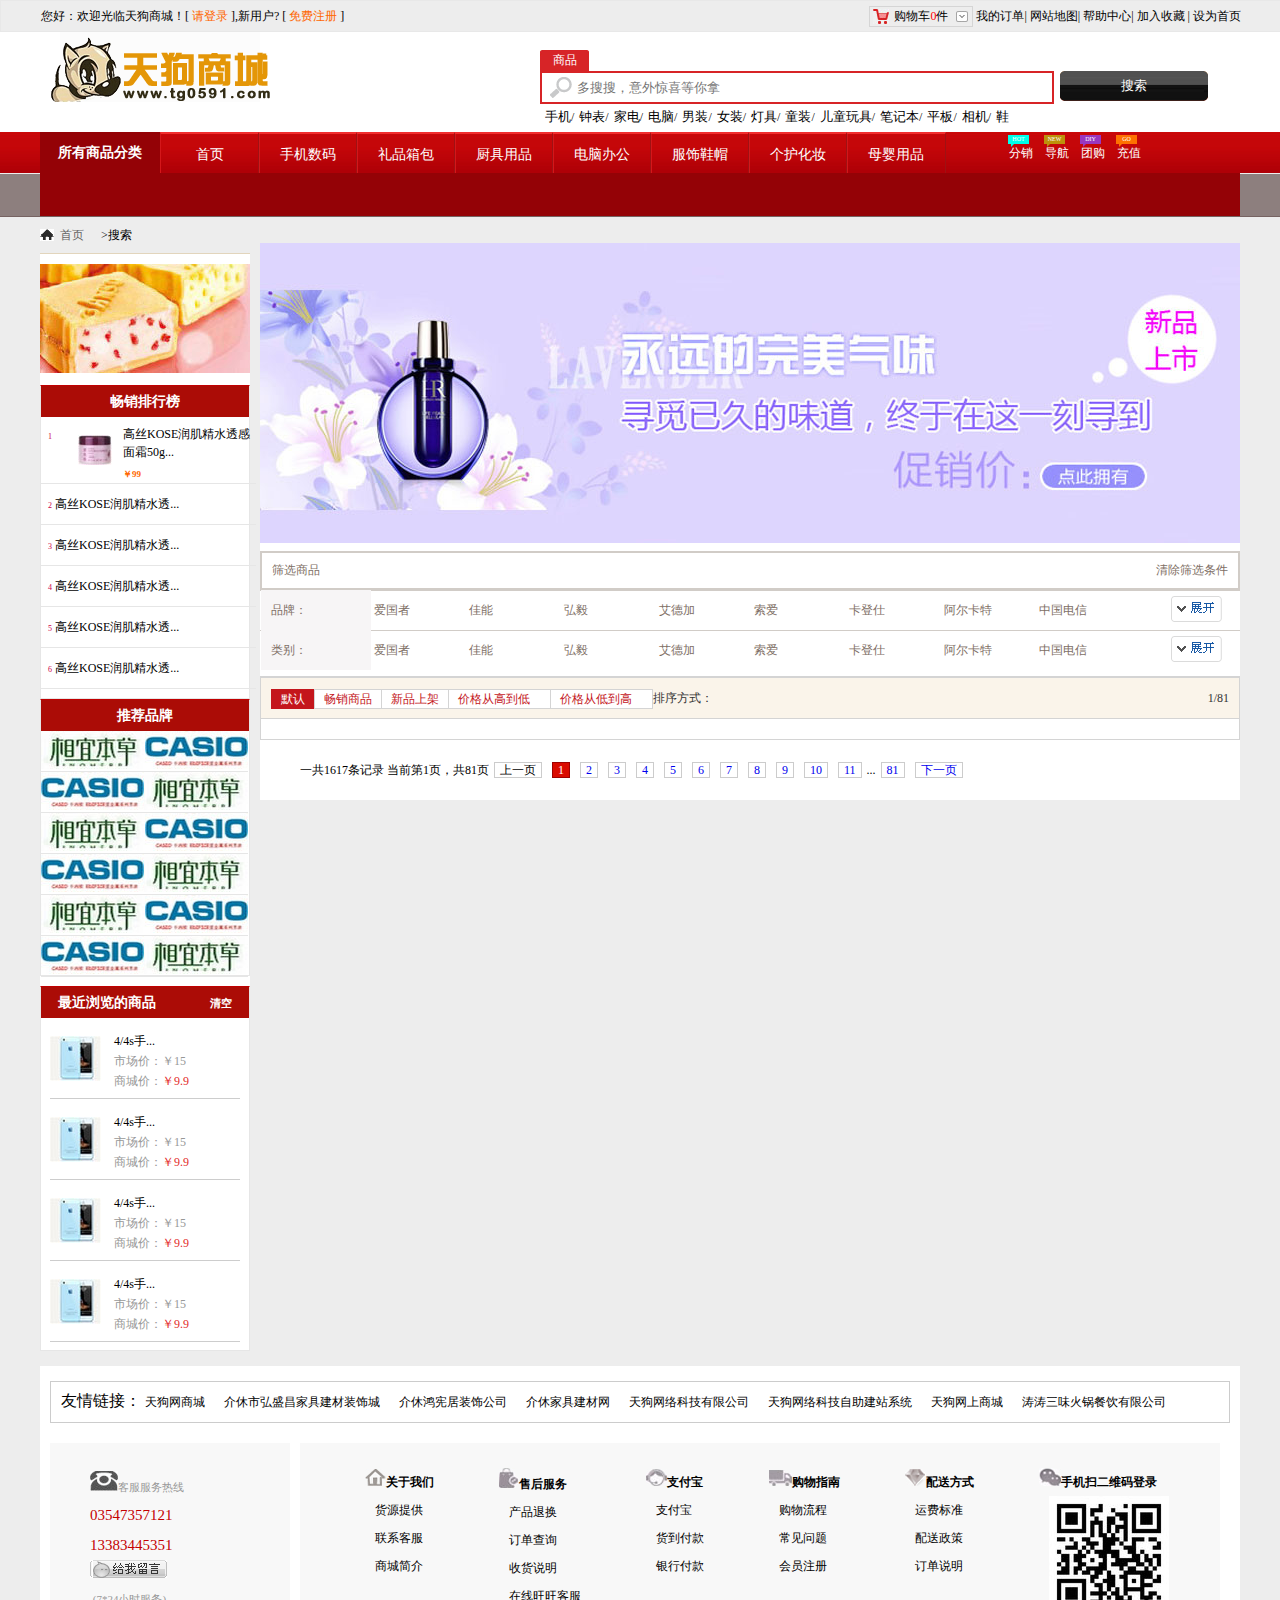
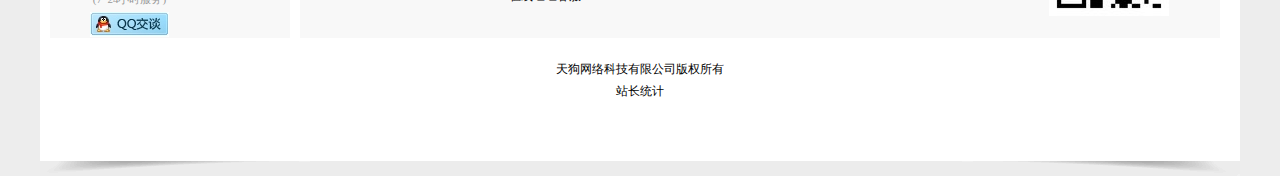
==== commit 2dfa365f: "完成左边竖立的导航栏一部分， 完成懒加载页面" ====
--- a/src/html/listpage.html
+++ b/src/html/listpage.html
@@ -10,6 +10,7 @@
 		<script src="../assets/jquery-1.12.0.js"></script>
 		<script src="../js/common.js"></script>
 		<script src="../js/listpage.js"></script>
+		<script src="../js/lazyload.js"></script>
 	</head>
 	<body>
 	<form>
@@ -254,7 +255,7 @@
                 <li class="li1">品牌：</li>
                 <li class="li2 liz" id="li2" style="display: block; height: 26px;">
                     <ul class="bb">
-                        <li><a href="http://www.tg0591.com/p/aspx/list.aspx?typeid=F_12&amp;pinPaiId=1283">爱国者</a></li><li><a href="http://www.tg0591.com/p/aspx/list.aspx?typeid=F_12&amp;pinPaiId=1268">佳能</a></li><li><a href="http://www.tg0591.com/p/aspx/list.aspx?typeid=F_12&amp;pinPaiId=1346">弘毅</a></li><li><a href="http://www.tg0591.com/p/aspx/list.aspx?typeid=F_12&amp;pinPaiId=1347">艾德加</a></li><li><a href="http://www.tg0591.com/p/aspx/list.aspx?typeid=F_12&amp;pinPaiId=185">索爱</a></li><li><a href="http://www.tg0591.com/p/aspx/list.aspx?typeid=F_12&amp;pinPaiId=191">卡登仕</a></li><li><a href="http://www.tg0591.com/p/aspx/list.aspx?typeid=F_12&amp;pinPaiId=192">阿尔卡特</a></li><li><a href="http://www.tg0591.com/p/aspx/list.aspx?typeid=F_12&amp;pinPaiId=194">中国电信</a></li><li><a href="http://www.tg0591.com/p/aspx/list.aspx?typeid=F_12&amp;pinPaiId=190">摩米士</a></li><li><a href="http://www.tg0591.com/p/aspx/list.aspx?typeid=F_12&amp;pinPaiId=193">中国移动通信</a></li><li><a href="http://www.tg0591.com/p/aspx/list.aspx?typeid=F_12&amp;pinPaiId=196">中国联通</a></li><li><a href="http://www.tg0591.com/p/aspx/list.aspx?typeid=F_12&amp;pinPaiId=213">Freeson</a></li><li><a href="http://www.tg0591.com/p/aspx/list.aspx?typeid=F_12&amp;pinPaiId=216">万城</a></li><li><a href="http://www.tg0591.com/p/aspx/list.aspx?typeid=F_12&amp;pinPaiId=186">三星</a></li><li><a href="http://www.tg0591.com/p/aspx/list.aspx?typeid=F_12&amp;pinPaiId=720121">美图</a></li><li><a href="http://www.tg0591.com/p/aspx/list.aspx?typeid=F_12&amp;pinPaiId=187">理光</a></li><li><a href="http://www.tg0591.com/p/aspx/list.aspx?typeid=F_12&amp;pinPaiId=1397">飞利浦</a></li><li><a href="http://www.tg0591.com/p/aspx/list.aspx?typeid=F_12&amp;pinPaiId=1400">森海塞尔</a></li><li><a href="http://www.tg0591.com/p/aspx/list.aspx?typeid=F_12&amp;pinPaiId=223">英菲克</a></li><li><a href="http://www.tg0591.com/p/aspx/list.aspx?typeid=F_12&amp;pinPaiId=224">哈曼卡顿</a></li><li><a href="http://www.tg0591.com/p/aspx/list.aspx?typeid=F_12&amp;pinPaiId=225">HUGGER</a></li><li><a href="http://www.tg0591.com/p/aspx/list.aspx?typeid=F_12&amp;pinPaiId=226">峻迈</a></li><li><a href="http://www.tg0591.com/p/aspx/list.aspx?typeid=F_12&amp;pinPaiId=227">威刚</a></li>
+                        <li><a href="#">爱国者</a></li><li><a href="#">佳能</a></li><li><a href="#">弘毅</a></li><li><a href="#">艾德加</a></li><li><a href="#">索爱</a></li><li><a href="#">卡登仕</a></li><li><a href="#">阿尔卡特</a></li><li><a href="#">中国电信</a></li><li><a href="#">摩米士</a></li><li><a href="#">中国移动通信</a></li><li><a href="#">中国联通</a></li><li><a href="#">Freeson</a></li><li><a href="#">万城</a></li><li><a href="#">三星</a></li><li><a href="#">美图</a></li><li><a href="#">理光</a></li><li><a href="#">飞利浦</a></li><li><a href="#">森海塞尔</a></li><li><a href="#">英菲克</a></li><li><a href="#">哈曼卡顿</a></li><li><a href="#">HUGGER</a></li><li><a href="#">峻迈</a></li><li><a href="#">威刚</a></li>
                     </ul>
                 </li>
                 <li class="li3" id="Li3">
@@ -269,7 +270,7 @@
                 <li class="li1">类别：</li>
                 <li class="li2 liz2" id="li1" style="display: block">
                     <ul class="bbb">
-                        <li><a href="http://www.tg0591.com/p/aspx/list.aspx?typeid=S_17">手机通讯</a></li><li><a href="http://www.tg0591.com/p/aspx/list.aspx?typeid=S_18">手机配件</a></li><li><a href="http://www.tg0591.com/p/aspx/list.aspx?typeid=S_19">摄影摄像</a></li><li><a href="http://www.tg0591.com/p/aspx/list.aspx?typeid=S_20">数码配件</a></li><li><a href="http://www.tg0591.com/p/aspx/list.aspx?typeid=S_21">时尚影音</a></li>
+                        <li><a href="#">爱国者</a></li><li><a href="#">佳能</a></li><li><a href="#">弘毅</a></li><li><a href="#">艾德加</a></li><li><a href="#">索爱</a></li><li><a href="#">卡登仕</a></li><li><a href="#">阿尔卡特</a></li><li><a href="#">中国电信</a></li>
                     </ul>
                 </li>
                 <li class="li3" id="l1">
@@ -284,11 +285,27 @@
         <div class="sequence">
             <span class="r"><span class="l">1/81</span></span><span class="l">排序方式：</span><a class="sel" href="http://www.tg0591.com/p/aspx/list.aspx?typeid=F_12">默认</a><a href="http://www.tg0591.com/p/aspx/list.aspx?typeid=F_12&amp;order=1">畅销商品</a><a href="http://www.tg0591.com/p/aspx/list.aspx?typeid=F_12&amp;order=2">新品上架</a><span class="descending"><a href="http://www.tg0591.com/p/aspx/list.aspx?typeid=F_12&amp;order=3">价格从高到低</a></span><span class="ascending"><a href="http://www.tg0591.com/p/aspx/list.aspx?typeid=F_12&amp;order=4">价格从低到高</a></span>
         </div>
+        <!--懒加载部分，结束-->
         <div class="commoditylist clear">
-            <ul id="glist"><li><div class="pic"><a target="_blank" href="http://www.tg0591.com/p/product/tg0591/P20160324184113693.htm"><img alt="" src="../img/midP20160324184113693.jpg"></a></div><p><del>市场价：2349</del>元</p><p><span class="price">2099</span>元</p><p class="text" style="height:40px; overflow:hidden; line-height:20px;"><a href="http://www.tg0591.com/p/product/tg0591/P20160324184113693.htm">Apple/苹果 iPhone 5c电信版手机苹果5C 8G/32G 全国联保</a></p><p class="blue1">累计售出206件</p></li><li><div class="pic"><a target="_blank" href="http://www.tg0591.com/p/product/tg0591/P20160324182433107.htm"><img alt="" src="../img/midP20160324182433107.jpg"></a></div><p><del>市场价：4388</del>元</p><p><span class="price">4088</span>元</p><p class="text" style="height:40px; overflow:hidden; line-height:20px;"><a href="http://www.tg0591.com/p/product/tg0591/P20160324182433107.htm">Apple/苹果 iPhone SE</a></p><p class="blue1">累计售出224件</p></li><li><div class="pic"><a target="_blank" href="http://www.tg0591.com/p/product/tg0591/P20160324182433107.htm"><img alt="" src="../img/midP20160324182433107.jpg"></a></div><p><del>市场价：4388</del>元</p><p><span class="price">4088</span>元</p><p class="text" style="height:40px; overflow:hidden; line-height:20px;"><a href="http://www.tg0591.com/p/product/tg0591/P20160324182433107.htm">Apple/苹果 iPhone SE</a></p><p class="blue1">累计售出224件</p></li><li><div class="pic"><a target="_blank" href="http://www.tg0591.com/p/product/tg0591/P20160324182035409.htm"><img alt="" src="../img/midP20160324182035409.jpg"></a></div><p><del>市场价：1868</del>元</p><p><span class="price">1598</span>元</p><p class="text" style="height:40px; overflow:hidden; line-height:20px;"><a href="http://www.tg0591.com/p/product/tg0591/P20160324182035409.htm">Apple/苹果 iPhone 4s电信版手机苹果4S 行货 16g全新原封 国行</a></p><p class="blue1">累计售出100件</p></li><li><div class="pic"><a target="_blank" href="http://www.tg0591.com/p/product/tg0591/P20160324181635933.htm"><img alt="" src="../img/midP20160324181635933.jpg"></a></div><p><del>市场价：2999</del>元</p><p><span class="price">2899</span>元</p><p class="text" style="height:40px; overflow:hidden; line-height:20px;"><a href="http://www.tg0591.com/p/product/tg0591/P20160324181635933.htm">Apple/苹果 iPhone 5苹果5 电信版国行16g/64g ios6系统</a></p><p class="blue1">累计售出200件</p></li><li><div class="pic"><a target="_blank" href="http://www.tg0591.com/p/product/tg0591/P20160322185220540.htm"><img alt="" src="../img/midP20160322185220540.jpg"></a></div><p><del>市场价：5088</del>元</p><p><span class="price">4888</span>元</p><p class="text" style="height:40px; overflow:hidden; line-height:20px;"><a href="http://www.tg0591.com/p/product/tg0591/P20160322185220540.htm">Samsung/三星 Galaxy S7 SM-G9300 智能手机 全网通 现货</a></p><p class="blue1">累计售出409件</p></li><li><div class="pic"><a target="_blank" href="http://www.tg0591.com/p/product/tg0591/P20160322184612894.htm"><img alt="" src="../img/midP20160322184612894.jpg"></a></div><p><del>市场价：2399</del>元</p><p><span class="price">1999</span>元</p><p class="text" style="height:40px; overflow:hidden; line-height:20px;"><a href="http://www.tg0591.com/p/product/tg0591/P20160322184612894.htm">送诺基亚蓝牙+移动电源/Nokia/诺基亚 930 四核WP8手机</a></p><p class="blue1">累计售出100件</p></li><li><div class="pic"><a target="_blank" href="http://www.tg0591.com/p/product/tg0591/P20160322184612894.htm"><img alt="" src="../img/midP20160322184612894.jpg"></a></div><p><del>市场价：2399</del>元</p><p><span class="price">1999</span>元</p><p class="text" style="height:40px; overflow:hidden; line-height:20px;"><a href="http://www.tg0591.com/p/product/tg0591/P20160322184612894.htm">送诺基亚蓝牙+移动电源/Nokia/诺基亚 930 四核WP8手机</a></p><p class="blue1">累计售出100件</p></li><li><div class="pic"><a target="_blank" href="http://www.tg0591.com/p/product/tg0591/P20160322184336722.htm"><img alt="" src="../img/midP20160322184336722.jpg"></a></div><p><del>市场价：999</del>元</p><p><span class="price">799</span>元</p><p class="text" style="height:40px; overflow:hidden; line-height:20px;"><a href="http://www.tg0591.com/p/product/tg0591/P20160322184336722.htm">小辣椒 红辣椒 X1 指纹识别双卡双待YunOS移动4g美颜智能手机</a></p><p class="blue1">累计售出500件</p></li><li><div class="pic"><a target="_blank" href="http://www.tg0591.com/p/product/tg0591/P20160322183945686.htm"><img alt="" src="../img/midP20160322183945686.jpg"></a></div><p><del>市场价：799</del>元</p><p><span class="price">499</span>元</p><p class="text" style="height:40px; overflow:hidden; line-height:20px;"><a href="http://www.tg0591.com/p/product/tg0591/P20160322183945686.htm">送16G卡电源耳机中移动小辣椒 红辣椒XM-T移动4G双卡学生移动4G</a></p><p class="blue1">累计售出200件</p></li><li><div class="pic"><a target="_blank" href="http://www.tg0591.com/p/product/tg0591/P20160322183544572.htm"><img alt="" src="../img/midP20160322183544572.jpg"></a></div><p><del>市场价：1399</del>元</p><p><span class="price">1199</span>元</p><p class="text" style="height:40px; overflow:hidden; line-height:20px;"><a href="http://www.tg0591.com/p/product/tg0591/P20160322183544572.htm">现货当天发 小辣椒 红辣椒VONE 醉视 移动联通双4G 四核智能手机</a></p><p class="blue1">累计售出200件</p></li><li><div class="pic"><a target="_blank" href="http://www.tg0591.com/p/product/tg0591/P20160322183229571.htm"><img alt="" src="../img/midP20160322183229571.jpg"></a></div><p><del>市场价：1198</del>元</p><p><span class="price">799</span>元</p><p class="text" style="height:40px; overflow:hidden; line-height:20px;"><a href="http://www.tg0591.com/p/product/tg0591/P20160322183229571.htm">红辣椒小辣椒 S1移动4G双卡双待 YunOS系统智能美颜手机【包邮】</a></p><p class="blue1">累计售出200件</p></li><li><div class="pic"><a target="_blank" href="http://www.tg0591.com/p/product/tg0591/P20160322182813747.htm"><img alt="" src="../img/midP20160322182813747.jpg"></a></div><p><del>市场价：999</del>元</p><p><span class="price">499</span>元</p><p class="text" style="height:40px; overflow:hidden; line-height:20px;"><a href="http://www.tg0591.com/p/product/tg0591/P20160322182813747.htm">小辣椒 红辣椒XM-W 联通4G双卡双待 5寸大屏YunOS智能手机 新品</a></p><p class="blue1">累计售出200件</p></li><li><div class="pic"><a target="_blank" href="http://www.tg0591.com/p/product/tg0591/P20160321204653691.htm"><img alt="" src="../img/midP20160321204653691.jpg"></a></div><p><del>市场价：2489</del>元</p><p><span class="price">1399</span>元</p><p class="text" style="height:40px; overflow:hidden; line-height:20px;"><a href="http://www.tg0591.com/p/product/tg0591/P20160321204653691.htm">【送原装立显皮套+移动电源】HTC m8sd E8时尚电信4G双卡全网手机</a></p><p class="blue1">累计售出200件</p></li><li><div class="pic"><a target="_blank" href="http://www.tg0591.com/p/product/tg0591/P20160321204151113.htm"><img alt="" src="../img/midP20160321204151113.jpg"></a></div><p><del>市场价：2088</del>元</p><p><span class="price">1888</span>元</p><p class="text" style="height:40px; overflow:hidden; line-height:20px;"><a href="http://www.tg0591.com/p/product/tg0591/P20160321204151113.htm">【送自拍杆+钢化膜】HTC M8w M8联通4G版手机 One升级版D T</a></p><p class="blue1">累计售出500件</p></li><li><div class="pic"><a target="_blank" href="http://www.tg0591.com/p/product/tg0591/P20160321204008277.htm"><img alt="" src="../img/midP20160321204008277.jpg"></a></div><p><del>市场价：1199</del>元</p><p><span class="price">999</span>元</p><p class="text" style="height:40px; overflow:hidden; line-height:20px;"><a href="http://www.tg0591.com/p/product/tg0591/P20160321204008277.htm">分期购/速发【送皮套+钢化膜】HTC d626t Desire 626t 移动4G手机</a></p><p class="blue1">累计售出100件</p></li><li><div class="pic"><a target="_blank" href="http://www.tg0591.com/p/product/tg0591/P20160321203725397.htm"><img alt="" src="../img/midP20160321203725397.jpg"></a></div><p><del>市场价：1399</del>元</p><p><span class="price">1199</span>元</p><p class="text" style="height:40px; overflow:hidden; line-height:20px;"><a href="http://www.tg0591.com/p/product/tg0591/P20160321203725397.htm">正常发货/分期【送32G卡+电源耳机】HTC D728w 双4G版728w 手机</a></p><p class="blue1">累计售出200件</p></li><li><div class="pic"><a target="_blank" href="http://www.tg0591.com/p/product/tg0591/P20160321203326608.htm"><img alt="" src="../img/midP20160321203326608.jpg"></a></div><p><del>市场价：1599</del>元</p><p><span class="price">1299</span>元</p><p class="text" style="height:40px; overflow:hidden; line-height:20px;"><a href="http://www.tg0591.com/p/product/tg0591/P20160321203326608.htm">HTC E9w E9移动联通双4G双卡</a></p><p class="blue1">累计售出100件</p></li><li><div class="pic"><a target="_blank" href="http://www.tg0591.com/p/product/tg0591/P20160321203017317.htm"><img alt="" src="../img/midP20160321203017317.jpg"></a></div><p><del>市场价：2699</del>元</p><p><span class="price">2399</span>元</p><p class="text" style="height:40px; overflow:hidden; line-height:20px;"><a href="http://www.tg0591.com/p/product/tg0591/P20160321203017317.htm">HTC X9 one htc手机移动联通双4G手机</a></p><p class="blue1">累计售出400件</p></li><li><div class="pic"><a target="_blank" href="http://www.tg0591.com/p/product/tg0591/P20160321202458702.htm"><img alt="" src="../img/midP20160321202458702.jpg"></a></div><p><del>市场价：3399</del>元</p><p><span class="price">2999</span>元</p><p class="text" style="height:40px; overflow:hidden; line-height:20px;"><a href="http://www.tg0591.com/p/product/tg0591/P20160321202458702.htm">HTC One A9w高配版公开版htc手</a></p><p class="blue1">累计售出500件</p></li></ul>
-        </div>
-        <div class="pag">
-            一共1617条记录 当前第1页，共81页<span>上一页</span><span class="current">1</span><a href="http://www.tg0591.com/p/aspx/list.aspx?pageIndex=2&amp;pageSize=20&amp;typeid=F_12">2</a><a href="http://www.tg0591.com/p/aspx/list.aspx?pageIndex=3&amp;pageSize=20&amp;typeid=F_12">3</a><a href="http://www.tg0591.com/p/aspx/list.aspx?pageIndex=4&amp;pageSize=20&amp;typeid=F_12">4</a><a href="http://www.tg0591.com/p/aspx/list.aspx?pageIndex=5&amp;pageSize=20&amp;typeid=F_12">5</a><a href="http://www.tg0591.com/p/aspx/list.aspx?pageIndex=6&amp;pageSize=20&amp;typeid=F_12">6</a><a href="http://www.tg0591.com/p/aspx/list.aspx?pageIndex=7&amp;pageSize=20&amp;typeid=F_12">7</a><a href="http://www.tg0591.com/p/aspx/list.aspx?pageIndex=8&amp;pageSize=20&amp;typeid=F_12">8</a><a href="http://www.tg0591.com/p/aspx/list.aspx?pageIndex=9&amp;pageSize=20&amp;typeid=F_12">9</a><a href="http://www.tg0591.com/p/aspx/list.aspx?pageIndex=10&amp;pageSize=20&amp;typeid=F_12">10</a><a href="http://www.tg0591.com/p/aspx/list.aspx?pageIndex=11&amp;pageSize=20&amp;typeid=F_12">11</a>...<a href="http://www.tg0591.com/p/aspx/list.aspx?pageIndex=81&amp;pageSize=20&amp;typeid=F_12">81</a><a href="http://www.tg0591.com/p/aspx/list.aspx?pageIndex=2&amp;pageSize=20&amp;typeid=F_12">下一页</a>
+        	<ul id="glist">
+	        	<!--<li>
+	        		<div class="pic">
+	        			<a target="_blank" href="#">
+	        				<img alt="" src="../img/midP20160321203017317.jpg">
+	        			</a>
+	        		</div>
+	        			<p><del>市场价：2349</del>元</p>
+	        			<p><span class="price">2099</span>元</p>
+	        			<p class="text">
+	        				<a href="#">Apple/苹果 iPhone 5c电信版手机苹果5C 8G/32G 全国联保</a></p>
+	        			<p class="blue1">累计售出206件</p>
+	        	</li>-->
+        	</ul>
+       </div>
+       
+       <!--懒加载部分==尾部-->
+       <div class="pag">
+            		一共1617条记录 当前第1页，共81页<span>上一页</span><span class="current">1</span><a href="http://www.tg0591.com/p/aspx/list.aspx?pageIndex=2&amp;pageSize=20&amp;typeid=F_12">2</a><a href="http://www.tg0591.com/p/aspx/list.aspx?pageIndex=3&amp;pageSize=20&amp;typeid=F_12">3</a><a href="http://www.tg0591.com/p/aspx/list.aspx?pageIndex=4&amp;pageSize=20&amp;typeid=F_12">4</a><a href="http://www.tg0591.com/p/aspx/list.aspx?pageIndex=5&amp;pageSize=20&amp;typeid=F_12">5</a><a href="http://www.tg0591.com/p/aspx/list.aspx?pageIndex=6&amp;pageSize=20&amp;typeid=F_12">6</a><a href="http://www.tg0591.com/p/aspx/list.aspx?pageIndex=7&amp;pageSize=20&amp;typeid=F_12">7</a><a href="http://www.tg0591.com/p/aspx/list.aspx?pageIndex=8&amp;pageSize=20&amp;typeid=F_12">8</a><a href="http://www.tg0591.com/p/aspx/list.aspx?pageIndex=9&amp;pageSize=20&amp;typeid=F_12">9</a><a href="http://www.tg0591.com/p/aspx/list.aspx?pageIndex=10&amp;pageSize=20&amp;typeid=F_12">10</a><a href="http://www.tg0591.com/p/aspx/list.aspx?pageIndex=11&amp;pageSize=20&amp;typeid=F_12">11</a>...<a href="http://www.tg0591.com/p/aspx/list.aspx?pageIndex=81&amp;pageSize=20&amp;typeid=F_12">81</a><a href="http://www.tg0591.com/p/aspx/list.aspx?pageIndex=2&amp;pageSize=20&amp;typeid=F_12">下一页</a>
         </div>
     </div>
 	
--- a/src/css/listpage.css
+++ b/src/css/listpage.css
@@ -5,7 +5,7 @@
 /*结束*/
 /*展开,收起*/
 .rightbox {width:980px; float:right; background-color:#FFFFFF}
-.rightbox .sx{ width:980px; overflow:hidden; margin-top:6px; background:url(../images/a1bg.jpg) left repeat-y}
+.rightbox .sx{ width:980px; overflow:hidden; margin-top:6px;}
 .rightbox .sx p.sx-hi{ height:35px; padding:0 10px; line-height:35px; border:2px solid #d1ccc7;color:#806f66; }
 .rightbox .sx .bd{ border:1px solid #d1ccc7; border-top:none; clear:both; width:978px;}
 .rightbox .sx ul li.li1{ width:100px; padding-left:10px; color:#806f66; float:left; height:40px; line-height:40px; text-align:left; background:#f7f5f6}
@@ -24,16 +24,21 @@
 .rightbox .sequence {background: #FAF4EA; border:solid #d4d4d4; border-width:2px 1px 1px 1px; height:18px; margin-top:6px; line-height:18px; padding:11px 10px; color:#333;}
 .rightbox .sequence .sel {border:1px solid #c4161c; border-right:none; background:#c4161c; color:#fff;}
 .rightbox .sequence a {border:1px solid #d4d4d4; border-right:none; background:#fff; padding:0 9px; display:block; float:left; color:#c4161c}
-.rightbox .sequence .descending a{background:url(../images/down.jpg) no-repeat 85px 3px #fff; padding-right:20px;}
-.rightbox .sequence .ascending a{background:url(../images/up.jpg) no-repeat 85px 2px #fff; padding-right:20px; border:1px solid #d4d4d4;}
+.rightbox .sequence .descending a{ padding-right:20px;}
+.rightbox .sequence .ascending a{ padding-right:20px; border:1px solid #d4d4d4;}
 
+/*懒加载部分*/
 .rightbox .commoditylist {border:1px solid #d4d4d4; border-top:none; padding:10px; line-height:24px; width:958px;}
 .rightbox .commoditylist li {float:left; width:170px; padding:9px; height:335px; overflow:hidden; }
 .rightbox .commoditylist li .pic {width:170px; height:230px; text-align:center}
 .rightbox .commoditylist li .pic img {width:170px; height:230px; border:1px solid #e7e7e7;}
 .rightbox .commoditylist li del {color:#ccc}
 .rightbox .commoditylist li .price{font-family:Georgia, "Times New Roman", Times, serif; color:#cf0f4c; font-weight:bold}
+.rightbox .commoditylist li .text{height:40px; overflow:hidden; line-height:20px;} 
 .rightbox .commoditylist li .text a {color:#333}
+.rightbox .commoditylist .blue1{color: #0066cc;}
+/*尾部*/
+
 
 .pag{ width: 900px;line-height: 20px;overflow: hidden;margin: 0 auto;margin-top: 20px; margin-bottom: 20px;clear: both;}
 .pag span, .pag a{margin-left: 5px;margin-right: 5px;border: #ccc 1px solid;padding: 0px 5px;}
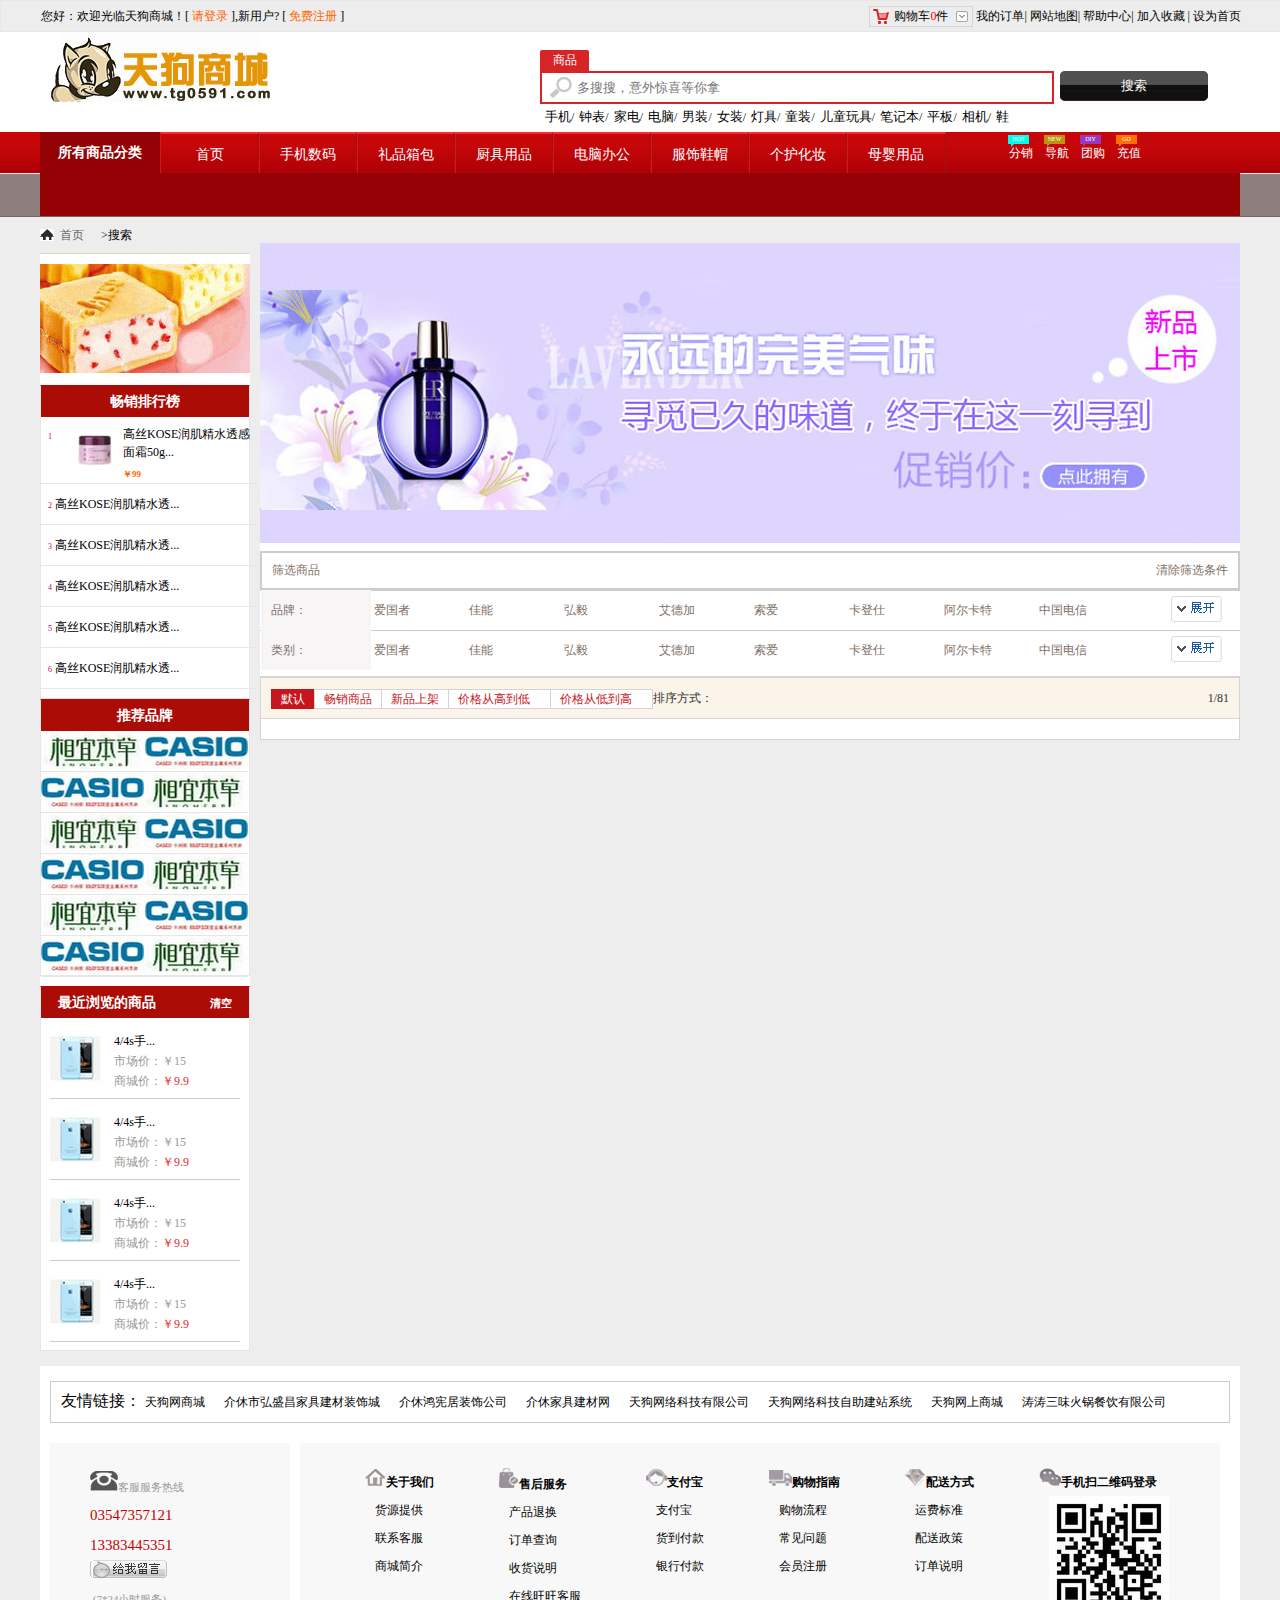
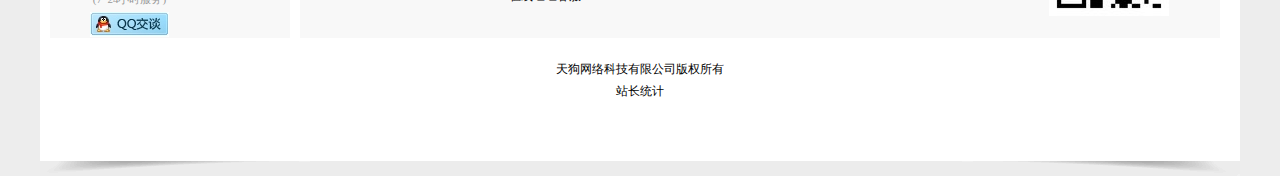
==== commit 610f79b1: "完成用户状态显示，若已登录，在每个页面上显示已登录" ====
--- a/src/html/listpage.html
+++ b/src/html/listpage.html
@@ -11,6 +11,7 @@
 		<script src="../js/common.js"></script>
 		<script src="../js/listpage.js"></script>
 		<script src="../js/lazyload.js"></script>
+		<script src="../js/mycookie.js"></script>
 	</head>
 	<body>
 	<form>
@@ -18,10 +19,10 @@
     <div class="top-header">
         <div class="t_menu" id="shoppingCart">
         	<div class="hello">
-        		您好：欢迎光临天狗商城！[
-        		<a href="http://www.tg0591.com/iusers/loginp.aspx">请登录</a>
-        		],新用户? [
-        		<a href="http://www.tg0591.com/iusers/loginp.aspx">免费注册</a>
+        		<span class="gaizi1">您好：</span><span class="gaizi2"></span><span class="gaizi3">欢迎光临天狗商城！[ </span>
+        		<a href="http://www.tg0591.com/iusers/loginp.aspx" class="zhuangtai">请登录</a>
+        		<span class="gaizhi"> ],新用户? [ </span>
+        		<a href="http://www.tg0591.com/iusers/loginp.aspx" class="guangli">免费注册</a>
         		] 
         	</div>
     		<span class="shop">
@@ -126,6 +127,103 @@
     	<div class="menu_first"></div>
     </div>
 <!-- 上面部分每个页面都相同-->
+<!--竖直的导航栏，轮播图，公司广告-->
+	<!--竖直的导航，主页和其他页面有点不一样-->
+    <div class="carousel gaicarousel">
+    	<div class="bisbox">
+	    	<div class="menu_ver gaiheight">
+	    		<ul class="ulul">
+	    			
+	    			<li class="hua"><a href="#" class="first_a hua huaaa">家用电器</a></li>
+	    			<li class="first_tan hau huaaa">
+	    				<a href="#" class="huaguo hua huaaa">珠宝首饰</a>
+	    				<!--左侧导航弹出的东西-->
+	    				<ul class="zuoceul clearfix">
+					    	<div class="brandtan clearfix">
+					    		<div class="selectsort"> <!--左边-->
+					    			<h2>选择分类</h2>
+					    			<dl>
+					    				<dt><a href="#"><strong>时尚饰品</strong></a></dt>
+					    				<dd><a href="#">项链</a> | <a href="#">手链脚链</a> | 
+					    					<a href="#">戒指</a> | 
+					    					<a href="#">耳饰</a> | 
+					    					<a href="#">头饰</a> | 
+					    					<a href="#">胸针</a> | 
+					    					<a href="#">婚庆饰品</a> | 
+					    					<a href="#">饰品配件</a> | 
+					    				</dd>
+					    			</dl>
+					    			<dl>
+					    				<dt><a href="#"><strong>纯金K金</strong></a>
+					    					
+					    				</dt>
+					    				<dd>
+					    					<a href="#">吊坠/项链</a> | 
+					    					<a href="#">手镯/手链/脚链</a> | 
+					    					<a href="#">戒指</a> | 
+					    					<a href="#">耳饰</a> | 
+					    				</dd>
+					    			</dl>    			
+					    			<dl>
+					    				<dt>
+					    					<a href="#"><strong>钻石饰品</strong></a>
+					    				</dt>
+					    				<dd>
+					    					<a href="#">裸钻</a> | 
+					    					<a href="#">戒指</a> | 
+					    					<a href="#">项链/吊坠</a> | 
+					    					<a href="#">耳饰</a> | 
+					    					<a href="#">手镯/手链</a> | 
+					    				</dd>
+					    			</dl>
+					    			<dl>
+					    				<dt>
+					    					<a href="#"><strong>翡翠玉石</strong></a>
+					    				</dt>
+					    				<dd>
+					    					<a href="#">项链/吊坠</a> | 
+					    					<a href="#">手镯/手串</a> | 
+					    					<a href="#">戒指</a> | 
+					    					<a href="#">耳饰</a> | 
+					    					<a href="#">挂件/摆件/把件</a> | 
+					    					<a href="#">高值收藏</a> | 
+					    				</dd>
+					    			</dl>
+					    		</div>
+					    		<div class="prdhot"> <!--右边-->
+					    			<h2>热门品牌：</h2>
+					    			<dl class="clear">
+					    				<dt>
+					    					<a href="#">七匹狼</a>
+					    				</dt>
+					    				<dt><a href="#">耐克</a></dt>
+					    				<dt><a href="#">亲贝</a></dt>
+					    				<dt><a href="#">龙之昱</a></dt>
+					    				<dt><a href="#">亲亲宝贝</a></dt>
+					    			</dl>
+					    		</div>
+					    	</div>
+					    </ul>
+					    <!--左侧导航弹出的东西，结束-->
+	    			</li>
+	    			<li class="hua huaaa"><a href="#" class="hua huaaa">时尚钟表</a></li>
+	    			<li class="hua huaaa"><a href="#" class="hua huaaa">运动健康</a></li>
+	    			<li class="hua huaaa"><a href="#" class="hua huaaa">图书音像</a></li>
+	    			<li class="hua huaaa"><a href="#" class="hua huaaa">家具家装</a></li>
+	    			<li class="hua huaaa"><a href="#" class="hua huaaa">厨具用品</a></li>
+	    			<li class="hua huaaa"><a href="#" class="hua huaaa">电脑办公</a></li>
+	    			<li class="hua huaaa"><a href="#" class="hua huaaa">服饰鞋帽</a></li>
+	    			<li class="hua huaaa"><a href="#" class="hua huaaa">个护化妆</a></li>
+	    			<li class="hua huaaa"><a href="#" class="hua huaaa">汽车用品</a></li>
+	    			<li class="hua huaaa"><a href="#" class="hua huaaa">玩具乐器</a></li>
+	    			<li class="hua huaaa"><a href="#" class="hua huaaa">食品保健</a></li>
+	    			<li class="hua huaaa"><a href="#" class="last yi hua huaaa">&nbsp;</a></li>
+	    			<li class="hua last_a huaaa"><a href="#" class="last_a  huaaa">&nbsp;</a></li>
+	    		</ul>
+	    	</div>
+	  <!--竖直的导航栏结束 --> 
+
+
 <!-- 以下内容==》 列表页和详细信息也相同-->
 	<div class="shopimforbigbox">
 		<div class="shopimforbox">
@@ -304,9 +402,9 @@
        </div>
        
        <!--懒加载部分==尾部-->
-       <div class="pag">
+       <!--<div class="pag">
             		一共1617条记录 当前第1页，共81页<span>上一页</span><span class="current">1</span><a href="http://www.tg0591.com/p/aspx/list.aspx?pageIndex=2&amp;pageSize=20&amp;typeid=F_12">2</a><a href="http://www.tg0591.com/p/aspx/list.aspx?pageIndex=3&amp;pageSize=20&amp;typeid=F_12">3</a><a href="http://www.tg0591.com/p/aspx/list.aspx?pageIndex=4&amp;pageSize=20&amp;typeid=F_12">4</a><a href="http://www.tg0591.com/p/aspx/list.aspx?pageIndex=5&amp;pageSize=20&amp;typeid=F_12">5</a><a href="http://www.tg0591.com/p/aspx/list.aspx?pageIndex=6&amp;pageSize=20&amp;typeid=F_12">6</a><a href="http://www.tg0591.com/p/aspx/list.aspx?pageIndex=7&amp;pageSize=20&amp;typeid=F_12">7</a><a href="http://www.tg0591.com/p/aspx/list.aspx?pageIndex=8&amp;pageSize=20&amp;typeid=F_12">8</a><a href="http://www.tg0591.com/p/aspx/list.aspx?pageIndex=9&amp;pageSize=20&amp;typeid=F_12">9</a><a href="http://www.tg0591.com/p/aspx/list.aspx?pageIndex=10&amp;pageSize=20&amp;typeid=F_12">10</a><a href="http://www.tg0591.com/p/aspx/list.aspx?pageIndex=11&amp;pageSize=20&amp;typeid=F_12">11</a>...<a href="http://www.tg0591.com/p/aspx/list.aspx?pageIndex=81&amp;pageSize=20&amp;typeid=F_12">81</a><a href="http://www.tg0591.com/p/aspx/list.aspx?pageIndex=2&amp;pageSize=20&amp;typeid=F_12">下一页</a>
-        </div>
+        </div>-->
     </div>
 	
 
--- a/src/css/common.css
+++ b/src/css/common.css
@@ -34,4 +34,8 @@
 .zui_ne ul{width: 133px; padding:13px 0 8px 4px; float: right;}
 .zui_ne .heise{color: #000;}
 .zui_ne ul li{ height: 20px; line-height: 20px; font-size: 12px; border-bottom: none; color: #979897;}
-.zui_ne ul li i{ color: #e32a2a;}+.zui_ne ul li i{ color: #e32a2a;}
+
+/*列表页和商品详情页共同使用==结束*/
+
+
--- a/src/css/base.css
+++ b/src/css/base.css
@@ -52,6 +52,43 @@
 .hot_right .box .jiao_3{ border-left-color:#9937c0;}
 .hot_right .box .jiao_4{ border-left-color:#fe7101;}
 
+/*竖直的导航栏         主页和其他页面是有点不一样的   #ededed  */
+.carousel{ width: 100%; float: left; background: #ededed;}
+.carousel .bisbox{ margin:0 auto; width: 1200px; height: 628px; background: darkseagreen; position: relative; background: url(img/huabei.png) no-repeat bottom; margin-bottom: 4px;}
+.carousel .bisbox .menu_ver{ width: 135px; height: 484px; background:#940206; position: absolute; top:-45px; padding-top:16px ;}
+ /*其他页面*/.carousel .bisbox .gaiheight{ background: #fff; border: 2px solid #940206; border-top: none;}
+.bisbox .menu_ver li{background: url(img/sideNav_bg.gif) no-repeat;}
+
+.bisbox .menu_ver  a{display:inline-block; width: 135px; height: 33px; line-height: 33px; text-align: center; font-size: 14px; color: #fff; border-bottom: 1px solid #a73033; border-top: 1px solid #880101; }
+.bisbox .menu_ver  a:hover{ color:#940206; background: #fff;}
+ /*其他页面*/.bisbox .menu_ver .huaaa{ background: #fff; color: #000; border-top:none; border-bottom: 1px solid #ccc;}
+ /*其他页面*/.bisbox .menu_ver .huaaa:hover{color: #000; border-bottom:none; border-bottom: 1px solid #e3001d; border-top:1px solid #e3001d }
+.bisbox .menu_ver .first_a{ border-top: none;}
+.bisbox .menu_ver .last:hover{  background:#940206;}
+/*其他页面*/.bisbox .menu_ver .yi{display: none; height: 0px;}
+.bisbox .menu_ver .last_a{ border-bottom: none; height: 2px; border: none;}
+.bisbox .menu_ver .last_a:hover{background: url(img/sideNav_bg.gif) no-repeat;}
+/*主页和其他页面的不同:其他页面倒数第二个不存在  这里主页不使用*/
+/*明天补充图*/
+.bisbox .menu_ver .yi{ display: none;}
+.carousel .bisbox .gaiheight{height: 465px; display: none;}
+
+				/*左侧导航*/
+.bisbox .menu_ver .zuoceul{ display:none; position:absolute; left:135px; top:0px; z-index: 100;}
+.bisbox .menu_ver .zuoceblock{ display: block;}
+.bisbox .menu_ver .brandtan{ width: 590px; border: 3px solid #e3001d; padding-left: 15px; font-size: 12px; line-height: 22px; background: #fff;}
+.bisbox .menu_ver .brandtan a{ display:inline-block; width: 65px; height: 22px; line-height: 22px; text-align: center; color: #404040; border-bottom: none; border-top: none; font-size: 12px; }								
+.bisbox .menu_ver .brandtan a:hover{ color: #f00;}
+.bisbox .menu_ver .brandtan strong{ color: #ee0004 ;}
+.bisbox .menu_ver .brandtan dl{ border-bottom: 1px dotted #cccccc;}
+.bisbox .menu_ver .brandtan .selectsort{ width: 395px; float: left;}
+.bisbox .menu_ver .brandtan .prdhot{ width: 155px; float: left; padding-left: 30px;}
+.bisbox .menu_ver .brandtan .prdhot dl{ border-bottom: none;}
+		/*左侧导航结束*/
+
+
+
+
 /*导航下面的开始*/
 .menu_open{ float:left; width: 100%; height: 43px; background:url(img/hui.png);  border-bottom: 1px solid #766362;}			
 .menu_open .menu_first{ margin: 0 auto; width: 1200px; height: 43px; background: #940206;}				
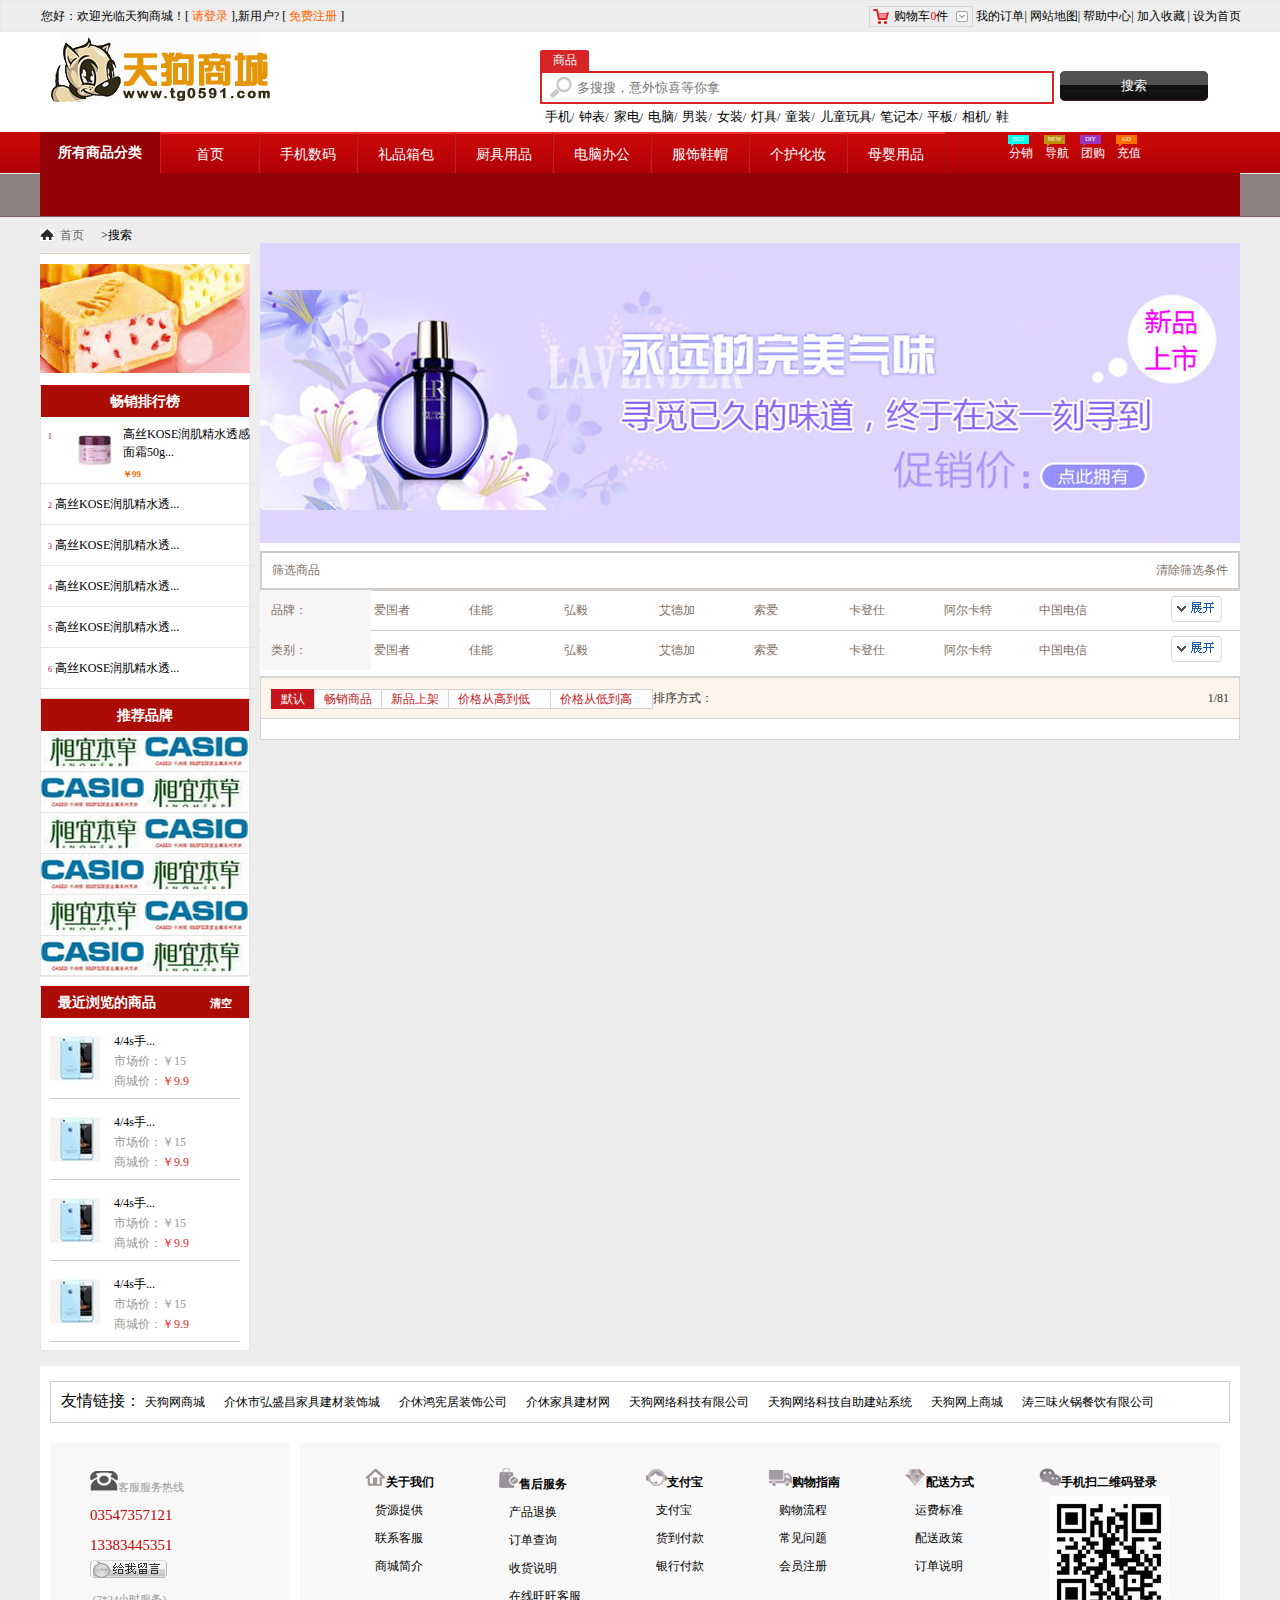
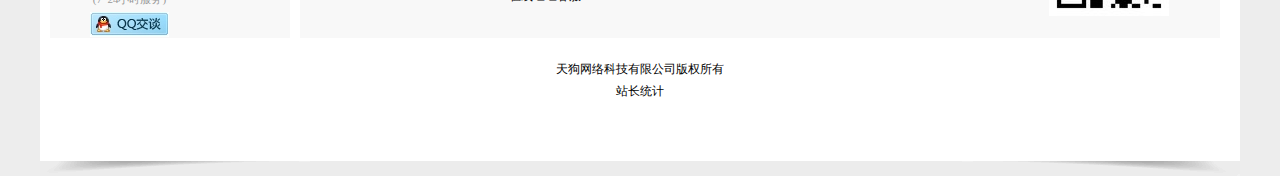
==== commit 8ab560e7: "完成天狗商城项目制作，虽然还有bug，但是鼓掌！！！" ====
--- a/src/html/listpage.html
+++ b/src/html/listpage.html
@@ -12,6 +12,7 @@
 		<script src="../js/listpage.js"></script>
 		<script src="../js/lazyload.js"></script>
 		<script src="../js/mycookie.js"></script>
+		<script src="../js/allcommon.js"></script>
 	</head>
 	<body>
 	<form>
@@ -20,14 +21,14 @@
         <div class="t_menu" id="shoppingCart">
         	<div class="hello">
         		<span class="gaizi1">您好：</span><span class="gaizi2"></span><span class="gaizi3">欢迎光临天狗商城！[ </span>
-        		<a href="http://www.tg0591.com/iusers/loginp.aspx" class="zhuangtai">请登录</a>
+        		<a class="tuichu" style="cursor: pointer;"> </a><a class="zhuangtai" style="cursor: pointer;">请登录</a>
         		<span class="gaizhi"> ],新用户? [ </span>
-        		<a href="http://www.tg0591.com/iusers/loginp.aspx" class="guangli">免费注册</a>
+        		<a class="guangli" style="cursor: pointer;">免费注册</a>
         		] 
         	</div>
     		<span class="shop">
     			<span class="shopleft">
-    				<a href="#">购物车<span class="red1">0</span>件</a>
+    				<a href="shopcar.html">购物车<span class="red1">0</span>件</a>
     			</span>
     				<a class="sub" href="#">我的订单</a>|
     				<a class="sub" href="#">网站地图</a>|
@@ -41,7 +42,7 @@
     <div class="top">
         <div class="header">
             <div class="logo">
-                <a href="htp://index.html/">
+                <a href="../index.html">
                     <img src="../img/logo.jpg" titile="天狗商城">
                 </a>
             </div>
@@ -76,8 +77,8 @@
         <div class="menu">
             <div class="leftmenu">所有商品分类</div>
             	<ul class="nav">
-            		<li><a href="#" class="left_1">首页</a></li>
-            		<li><a href="#">手机数码</a></li>
+            		<li><a href="../index.html" class="left_1">首页</a></li>
+            		<li><a href="listpage.html">手机数码</a></li>
             		<li><a href="#">礼品箱包</a></li>
             		<li><a href="#">厨具用品</a></li>
             		<li><a href="#">电脑办公</a></li>
@@ -424,7 +425,7 @@
 				<a target='_blank' href='http://www.tgwlkj.com'>天狗网络科技有限公司</a>
 				<a target='_blank' href='http://jxtgwl.sitekc.com/'>天狗网络科技自助建站系统</a>
 				<a target='_blank' href='http://www.jxbgfd0591.com'>天狗网上商城</a>
-				<a target='_blank' href='http://www.jxtthg.com'>涛涛三味火锅餐饮有限公司</a>
+				<a target='_blank' href='http://www.jxtthg.com'>涛三味火锅餐饮有限公司</a>
  			</div>
     		<!--客户服务热线-->
     		<div class="footer_peo">
